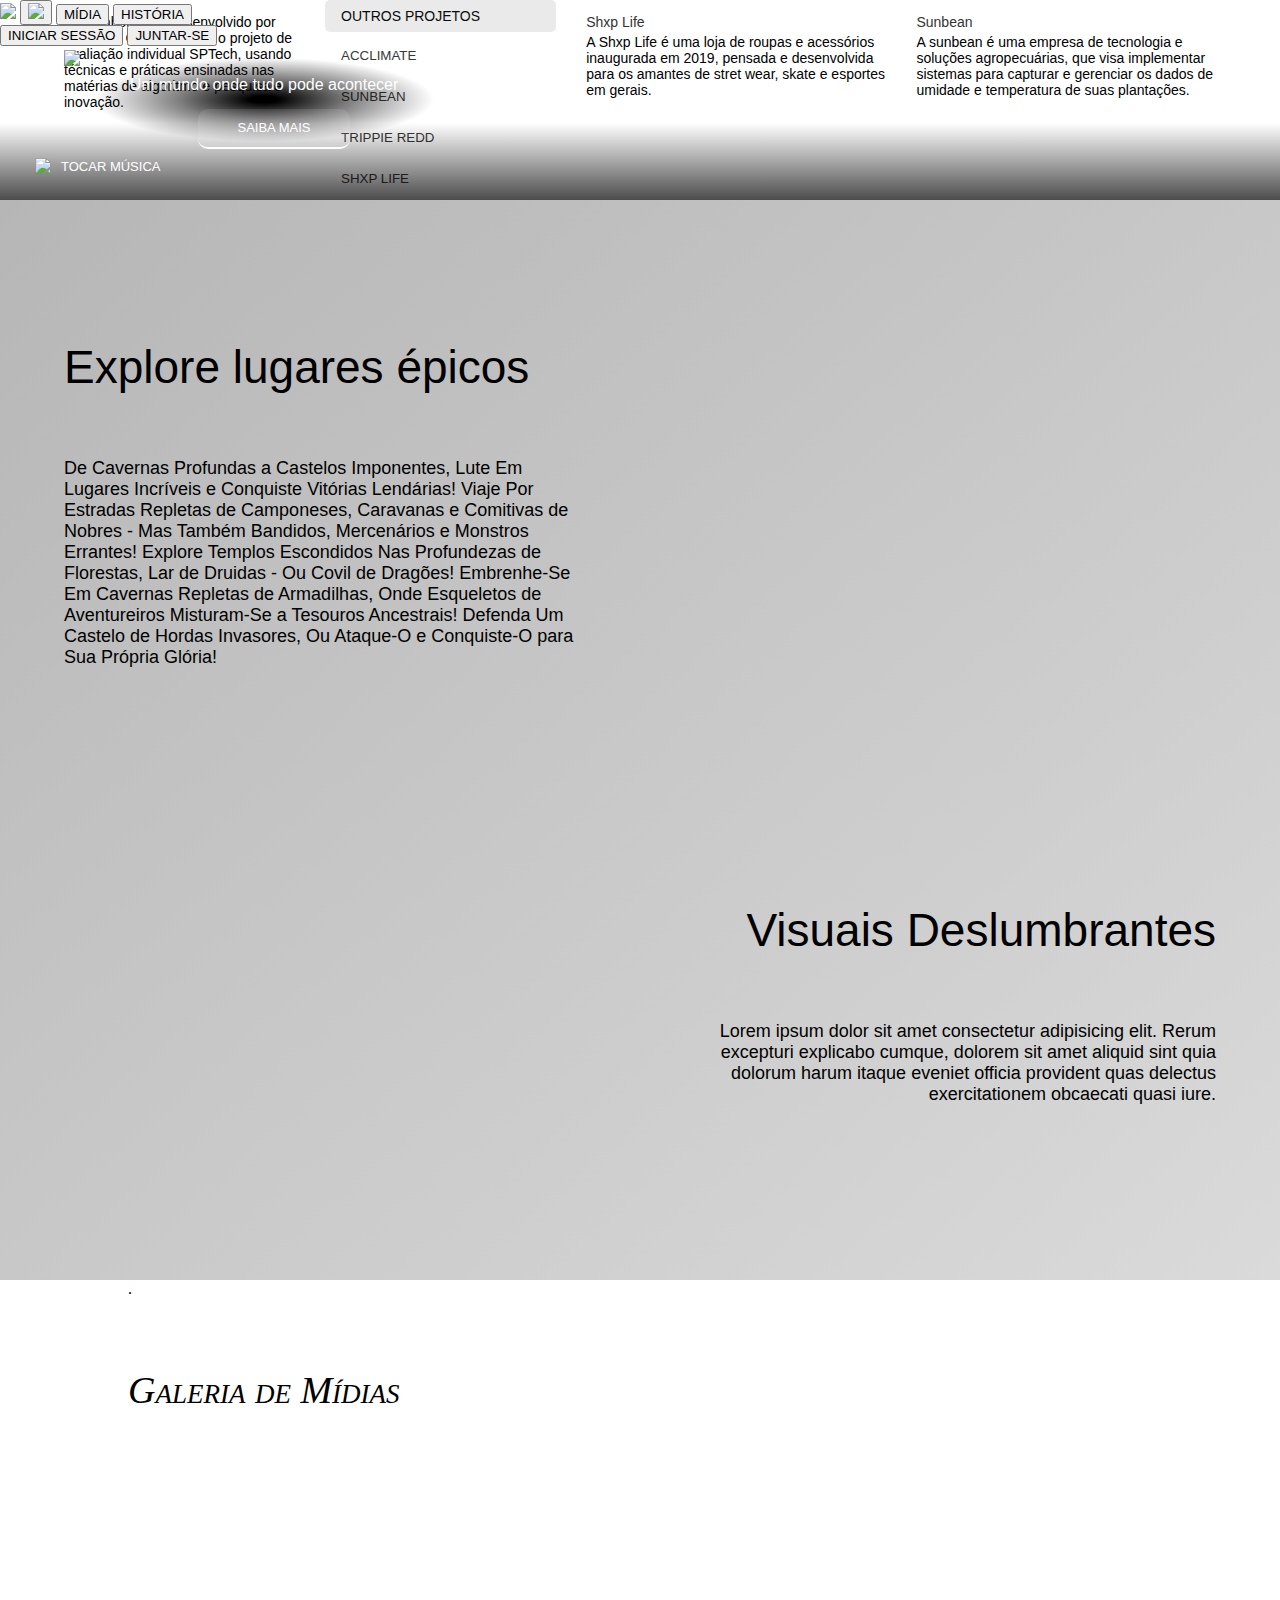
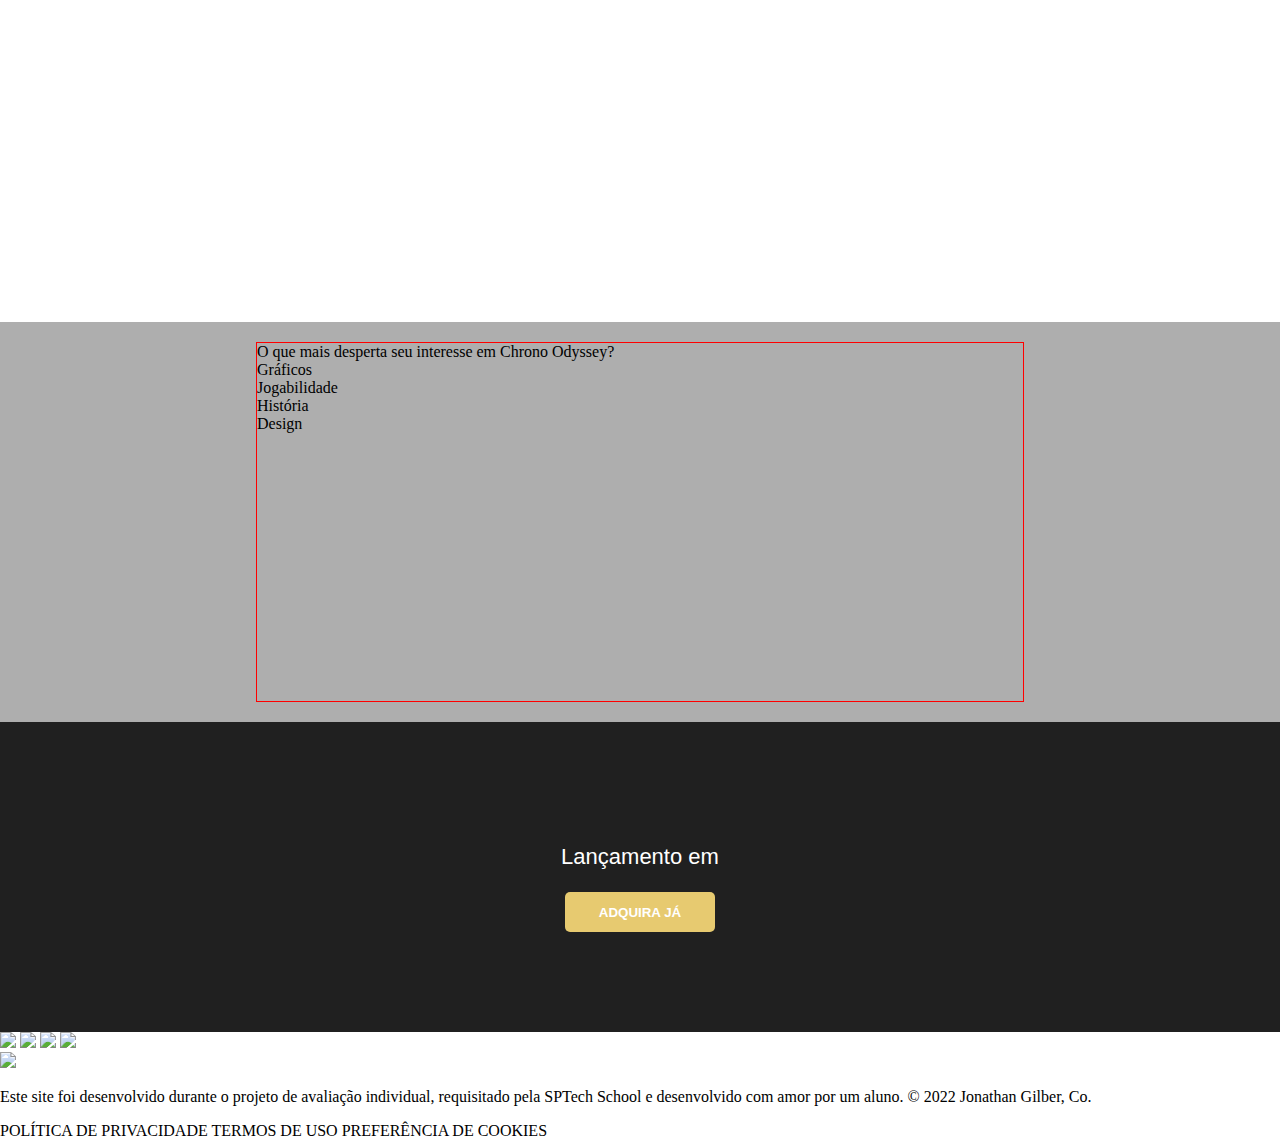
==== site/public/index.html @ 71b58cd6 "Ajustes na API, inicio da survey no index" ====
<!DOCTYPE html>
<html lang="pt-br">

<head>
  <meta charset="UTF-8" />
  <meta http-equiv="X-UA-Compatible" content="IE=edge" />
  <meta name="viewport" content="width=device-width, initial-scale=1">
  <title>Chrono Odyssey | Início</title>
  <link rel="stylesheet" href="./Css/estilo.css" />
  <link rel="stylesheet" href="./Css/index.css">
  <script src="./Js/index.js"></script>
  <link rel="shortcut icon" href="./Assets/favicon_chrono_odyssey.png" type="image/x-icon">
</head>

<body>
  <!-- Menu superior -->
  <div id="drop_menu">
    <div class="drop_menu_container">
      <div class="box1">
        <div class="conjunto1"></div>
        <div class="conjunto2">
          <p>Site elaborado e desenvolvido por Jonathan Gilber durante o projeto de avaliação individual SPTech, usando técnicas e práticas ensinadas nas matérias de algoritmo e pesquisa e inovação.
          </p>
        </div>
      </div>

      <div class="box2">
        <div class="div_projetos">OUTROS PROJETOS</div>
        <button>ACCLIMATE</button>
        <button>SUNBEAN</button>
        <button>TRIPPIE REDD</button>
        <button>SHXP LIFE</button>
      </div>

      <div class="box3">
        <div class="conjunto1"></div>
        <div class="conjunto2">
          <p id="p_titulo">Shxp Life</p>
          <p>A Shxp Life é uma loja de roupas e acessórios inaugurada em 2019, pensada e desenvolvida para os amantes de stret wear, skate e esportes em gerais.
          </p>
        </div>
      </div>

      <div class="box4">
        <div class="conjunto1"></div>
        <div class="conjunto2">
          <p id="p_titulo">Sunbean</p>
          <p>A sunbean é uma empresa de tecnologia e soluções agropecuárias, que visa implementar sistemas para capturar e gerenciar os dados de umidade e temperatura de suas plantações.
          </p>
        </div>
      </div>
    </div>
  </div>

  <!-- Navbar -->
  <div id="id_navbar" class="overlay_navbar">
    <div id="navbar_blocoEsq">
      <img id="assinatura" src="./assets/Assinatura.png" />
      <button id="btn_down_arrow" onclick="toggle()">
        <img id="down_arrow_img" src="./Assets/down_arrow.png" />
      </button>
      <button id="btn_midia" onclick="galeria_midia()">MÍDIA</button>
      <button id="btn_historia" onclick="fechar_drop_menu()">HISTÓRIA</button>
    </div>

    <div id="navbar_blocoDir">
      <button id="btn_iniciar" onclick="popup_login()">INICIAR SESSÃO</button>
      <button id="btn_juntar" onclick="window.location.href='cadastro.html'">JUNTAR-SE</button>
    </div>
  </div>

  <!-- Hero -->
  <div class="hero">
    <video class="videoBackground" autoplay muted loop>
      <source src="./Assets/video1_background.mp4" type="video/mp4" />
    </video>

    <!-- conteúdo hero -->
    <div class="overlay_container">
      <div class="overlay_conteudo">
        <div id="logo_container">
          <img id="logo_CO" src="./Assets/logo_chrono_odyssey.png">
          <span id="texto_logo">Um mundo onde tudo pode acontecer</span>
          <button id="btn_saiba_mais" onclick="saibaMais()">SAIBA MAIS</button>
        </div>
      </div>

      <audio id="myAudio">
        <source src="./Assets/Index_Audio.mp3" type="audio/mpeg">
      </audio>

      <div onclick="toggleMusica()" id="btn_play"><img id="play_img" src="./Assets/play_icon.png"><span
          id="texto_play">TOCAR
          MÚSICA<span></div>
    </div>
  </div>

  <!-- Conteúdo principal -->
  <div id="ancora_conteudo" class="conteudo">
    <div class="conteudo_container">
      <div class="bloco1">
        <div class="bloco1_container">
          <p class="bloco1_container_texto_titulo">Explore lugares épicos</p>
          <p class="bloco1_container_texto">De Cavernas Profundas a Castelos Imponentes, Lute Em Lugares Incríveis e
            Conquiste Vitórias Lendárias! Viaje Por Estradas Repletas de Camponeses, Caravanas e Comitivas de Nobres -
            Mas Também Bandidos, Mercenários e Monstros Errantes! Explore Templos Escondidos Nas Profundezas de
            Florestas, Lar de Druidas - Ou Covil de Dragões! Embrenhe-Se Em Cavernas Repletas de Armadilhas, Onde
            Esqueletos de Aventureiros Misturam-Se a Tesouros Ancestrais! Defenda Um Castelo de Hordas Invasores, Ou
            Ataque-O e Conquiste-O para Sua Própria Glória!</p>
        </div>
      </div>

      <div class="bloco2">
        <div class="bloco2_container">
          <p class="bloco2_container_texto_titulo">Visuais Deslumbrantes</p>
          <p class="bloco2_container_texto">Lorem ipsum dolor sit amet consectetur adipisicing elit. Rerum excepturi
            explicabo cumque, dolorem sit amet aliquid sint quia dolorum harum itaque eveniet officia provident quas
            delectus exercitationem obcaecati quasi iure.</p>
        </div>
      </div>
    </div>
  </div>

  <!-- Galeria de Midias -->
  <div id="ancora_galeria" class="galeria_texto_div">
    .
    <p class="galeria_texto">Galeria de Mídias</p>
  </div>
  <div class="container_galeria">
    <div id="imagem_atual" class="frame_principal"></div>
    <div class="frames_secundarios">
      <div id="container1">
        <div onclick="frame_principal1()" id="c1f1"></div>
        <div onclick="frame_principal2()" id="c1f2"></div>
      </div>

      <div id="container2">
        <div onclick="frame_principal3()" id="c2f1"></div>
        <div onclick="frame_principal4()" id="c2f2"></div>
      </div>

      <div id="container3">
        <div onclick="frame_principal5()" id="c3f1"></div>
        <div onclick="frame_principal6()" id="c3f2"></div>
      </div>

      <div id="container4">
        <div onclick="frame_principal7()" id="c4f1"></div>
        <div onclick="frame_principal8()" id="c4f2"></div>
      </div>
    </div>
  </div>

    <!-- Enquete -->
  <div class="enquete">
    <div class="enquete_container">
      <div id="enquete_left">
        <span>O que mais desperta seu interesse em Chrono Odyssey?</span>
        <span>Gráficos</span>
        <span>Jogabilidade</span>
        <span>História</span>
        <span>Design</span>
      </div>
    </div>
  </div>

  <!-- Contagem Regressiva -->
  <div class="contador">
    <p id="contagem_texto">Lançamento em</p>
    <p id="demo"></p>
    <button id="btn_adquira">ADQUIRA JÁ</button>
  </div>

  <!-- Footer -->
  <div class="footer">
    <div class="container1">
      <a target="_blank" href="#" class="a_icones"><img class="icones" src="./Assets/Twitter.png" /></a>
      <a target="_blank" href="#" class="a_icones"><img class="icones" src="./Assets/Facebook.png" /></a>
      <a target="_blank" href="#" class="a_icones"><img class="icones" src="./Assets/Instagram.png" /></a>
      <a target="_blank" href="#" class="a_icones"><img class="icones" src="./Assets/Linkedin.png" /></a>
    </div>

    <div class="container2">
      <img id="assinatura_footer" src="./Assets/Assinatura_cinza.png">
    </div>

    <div class="container3">
      <p id="texto1_footer">Este site foi desenvolvido durante o projeto de avaliação individual, requisitado pela
        SPTech School e desenvolvido com amor por um aluno. © 2022 Jonathan Gilber, Co.</p>
    </div>

    <div class="container4">
      <a class="texto2_footer">POLÍTICA DE PRIVACIDADE</a>
      <a class="texto2_footer">TERMOS DE USO</a>
      <a class="texto2_footer">PREFERÊNCIA DE COOKIES</a>
    </div>
  </div>

  <!-- Divs modelo pop-ups com display none -->
  <div id="div_login">
    <div class="conteudo_login">
      <!-- bloco direito -->
      <div class="box">
        <div id="btn_fechar_login" onclick="fechar_popup_login()">X</div>

        <div class="box_container">
          <div id="login_center">
          <p id='texto_bemvindo'>BEM VINDO(A) DE VOLTA</p>
          <p id='texto_login'>Entrar na sua conta</p>
          </div>

          <div>
            <p class="texto_inputs">E-mail</p>
            <input id="input_email_login" class="input_texto" type="text" placeholder="Exemplo@hotmail.com" />
          </div>

          <div class="senha">
            <p class="texto_inputs">Senha</p>
            <input id="input_senha_login" class="input_texto" type="password" placeholder="Inserir Senha" />
          </div>

          <div id="validacao">
            <span id="span_validacao"></span>
            <img id="span_gif" src="https://c.tenor.com/I6kN-6X7nhAAAAAi/loading-buffering.gif">
          </div>

          <div class="LembrarUsuario_EsqueceuSenha">
            <span id="span_lembrarUsuario"><input type="checkbox"> Lembrar Usuário</span>
            <span id="span_esqueceuSenha"><a id="esqueceu_senha" href="#">Esqueceu sua senha?</a></span>
          </div>

          <div>
            <button id="btn_entrar" onclick="validLogin()">Entrar</button>
          </div>

          <div class="div_cadastrar">
            <p id="nao_possui_conta">Não possui uma conta ainda?</p> <a href="cadastro.html" id="a_cadastrar">Faça parte
              da jornada →</a>
          </div>
        </div>
      </div>
    </div>
  </div>

  <button onclick="topFunction()" id="ScrollUp">↑</button>

</body>
</html>
---- site/public/Css/index.css ----
body {
    margin: 0;
  }

  #ScrollUp {
    display: none;
    position: fixed;
    bottom: 20px;
    right: 20px;
    z-index: 2;
    border: none;
    outline: none;
    background-color: rgba(80, 80, 80, 0.8);
    color: white;
    width: 45px;
    height: 45px;
    cursor: pointer;
    border-radius: 25px;
    transition: all 0.4s ease-in-out;
  }

  #ScrollUp:hover {
    box-shadow: 0 5px 15px rgba(128, 128, 128, 1);
    background-color: rgba(114, 114, 114, 0.8);
  }
  
#drop_menu {
  background-color: rgb(255, 255, 255);
  height: 0;
  width: 100%;
  transition: all 0.4s ease-in-out;
  display: flex;
  justify-content: center;
  align-items: center;
  font-family: -apple-system, BlinkMacSystemFont, 'Segoe UI', Roboto, Oxygen, Ubuntu, Cantarell, 'Open Sans', 'Helvetica Neue', sans-serif;
  font-size: 14px;
}

.drop_menu_container {
  height: 90%;
  width: 90%;
  display: flex;
  flex-direction: row;
  justify-content: space-between;
}

.box1 {
  height: 100%;
  width: 20%;
}

#p_titulo {
  margin-bottom: -10px;
  font-weight: 500;
  color: rgb(51, 51, 51);
}

.box1 .conjunto1 {
  width: 100%;
  height: 50%;
  background-image: url(../assets/jonathan.jpeg);
  background-position: center;
  background-repeat: no-repeat;
  background-size: cover;
  border-radius: 5px;
}

.box1 .conjunto2 {
  width: 100%;
  height: 50%;
  cursor: default;
}

.box2 {
  height: 100%;
  width: 20%;
  display: flex;
  flex-direction: column;
  color: #0a0a0a;
}

.div_projetos {
  background-color: rgba(186, 186, 186, 0.3);
  padding: 8px 12px 8px 16px;
  border-radius: 5px;
  font-weight: 500;
  cursor: default;
}

.box2 button {
  border: 0;
  background-color: #0a0a0a00;
  border-radius: 5px;
  padding: 10px 12px 10px 16px;
  cursor: pointer;
  margin-top: 6px;
  text-align: left;
  color: #383838;
  text-decoration: none;
}

.box2 button:hover {
  background-color: rgba(186, 186, 186, 0.2);
}

.box3 {
  height: 100%;
  width: 26%;
}

.box3 .conjunto1 {
  width: 100%;
  height: 50%;
  background-image: url(../assets/shxp_life.jpg);
  background-position: center;
  background-repeat: no-repeat;
  background-size: cover;
  border-radius: 5px;
  cursor: pointer;
}

.box3 .conjunto1:hover {
  box-shadow: 0 5px 15px rgb(165, 165, 165);
}

.box3 .conjunto2 {
  width: 100%;
  height: 50%;
  cursor: default;
}

.box4 {
  height: 100%;
  width: 26%;
}

.box4 .conjunto1 {
  width: 100%;
  height: 50%;
  background-image: url(../assets/sunbean.jpg);
  background-position: center;
  background-repeat: no-repeat;
  background-size: cover;
  border-radius: 5px;
  cursor: pointer;
}

.box4 .conjunto1:hover {
  box-shadow: 0 5px 15px rgb(165, 165, 165);
}

.box4 .conjunto2 {
  width: 100%;
  height: 50%;
  cursor: default;
}

  /* Hero */
  .hero {
    position: relative;
  }
  
  .hero .videoBackground {
    position: relative;
    width: 100%;
    height: 100%;
  }
  
  .hero .overlay_container {
    position: absolute;
    width: 100%;
    height: 100%;
    top: 0;
    left: 0;
    display: flex;
    flex-direction: column;
    align-items: center;
    background-image: linear-gradient(rgba(0, 0, 0, 0), rgba(0, 0, 0, 0), rgba(0, 0, 0, 0.7));
  }

  .hero .overlay_conteudo {
    width: 90%;
    height: 100%;
    display: flex;
    align-items: center;
  }

  .hero #logo_container {
    display: flex;
    flex-direction: column;
    align-items: center;
    background-image: radial-gradient(rgb(0, 0, 0) 5%, rgba(0, 0, 0, 0.5) 30%, rgba(0, 0, 0, 0) 60%);
  }

  .hero #logo_CO {
    width: 400px;
  }

  #btn_saiba_mais {
    color: white;
    background-color: rgba(255, 255, 255, 0);
    font-size: 13px;
    border: 0;
    cursor: pointer;
    padding: 0 40px 0 40px;
    border-radius: 10px;
    height: 40px;
    margin-left: 20px;
    margin-top: 15px;
    border-bottom: 2px solid white;
    background-color: rgba(255, 255, 255, 0.1);
    transition: all 0.4s ease-in-out;
  }

  #texto_logo {
    color: white;
    font-family:-apple-system, BlinkMacSystemFont, 'Segoe UI', Roboto, Oxygen, Ubuntu, Cantarell, 'Open Sans', 'Helvetica Neue', sans-serif;
    margin-top: 10px;
  }

  #btn_saiba_mais:hover {
    box-shadow: 0 5px 15px rgba(255, 255, 255, 0.4);
  }

  #btn_play {
    color: white;
    background-color: rgba(255, 255, 255, 0);
    font-size: 13px;
    font-family: -apple-system, BlinkMacSystemFont, 'Segoe UI', Roboto, Oxygen, Ubuntu, Cantarell, 'Open Sans', 'Helvetica Neue', sans-serif;
    border: 0;
    cursor: pointer;
    padding: 0 15px 0 15px;
    border-radius: 5px;
    height: 40px;
    margin-left: 20px;
    margin-bottom: 20px;
    transition: all 0.4s ease-in-out;
    align-self: flex-start;
    display: flex;
    align-items: center;
  }
  
  #btn_play:hover {
    border-bottom: 2px solid white;
    background-color: rgba(255, 255, 255, 0.1);
  }

  #play_img {
    width: 16px;
  }

  #texto_play {
    margin-left: 10px;
  }
  
  /* Conteúdo no body */
  .conteudo {
    background-image: linear-gradient(to bottom right,rgb(182, 182, 182),rgb(218, 218, 218));
    width: 100%;
    display: flex;
    flex-direction: column;
    justify-content: center;
    align-items: center;
    padding: 40px 0 40px 0;
  }

  .conteudo_container {
    width: 100%;
    height: auto;
  }

  .bloco1 {
    background-image: url("../Assets/index_lugares.png");
    background-size: cover;
    background-repeat: no-repeat;
    height: 500px;
    display: flex;
    align-items: center;
  }

  .bloco1_container {
    height: 60%;
    width: 40%;
    margin-left: 5%;
    display: flex;
    flex-direction: column;
    justify-content: center;
  }

  .bloco1_container_texto_titulo {
    color: black;
    font-family: Arial, Helvetica, sans-serif;
    font-size: 46px;
  }

  .bloco1_container_texto {
    color: black;
    font-family: Arial, Helvetica, sans-serif;
    font-size: 18px;
  }

  .bloco2 {
    background-image: url("../Assets/index_visual.png");
    background-size: cover;
    background-repeat: no-repeat;
    height: 500px;
    display: flex;
    align-items: center;
    justify-content: end;
  }

  .bloco2_container {
    height: 60%;
    width: 40%;
    margin-right: 5%;
    display: flex;
    flex-direction: column;
    justify-content: center;
  }

  .bloco2_container_texto_titulo {
    color: black;
    font-family: Arial, Helvetica, sans-serif;
    font-size: 46px;
    text-align: end;
  }

  .bloco2_container_texto {
    color: black;
    font-family: Arial, Helvetica, sans-serif;
    font-size: 18px;
    text-align: end;
  }

  /* Galeria de mídias */
  .galeria_texto_div {
    margin-left: 10%;
  }

  .galeria_texto {
    font-size: 38px;
    margin: 70px 0 10px 0;
    font-family: 'Times New Roman', Times, serif;
    font-style: italic;
    font-variant: small-caps;
  }

  .container_galeria {
    width: 100%;
    display: flex;
    flex-direction: row;
    justify-content: center;
    align-items: center;
    padding: 0 0 100px 0;
  }

  .frame_principal {
    height: 400px;
    width: 60%;
    background-image: url('https://chrono-odyssey.online/wp-content/uploads/2020/12/chrono_odyssey_mmorpg-scaled.jpg');
    background-position: center;
    background-size: cover;
    background-repeat: no-repeat;
    transition: all 0.4s ease-in-out;
  }

  .frames_secundarios {
    display: flex;
    flex-direction: column;
    width: 20%;
    height: 400px;
    cursor: pointer;
    transition: all 0.4s ease-in-out;
  }

  .frames_secundarios div{
    transition: all 0.4s ease-in-out;
  }

  .frames_secundarios div:hover {
    transform: scale(1.15, 1.15);
  }

  #container1 {
    height: 100px;
    width: 100%;
    display: flex;
    flex-direction: row;
    align-items: center;
    justify-content: center;
    padding: 0 0 0 5px;
  }

  #c1f1 {
    width: 50%;
    height: 100%;
    background-image: url('https://chrono-odyssey.online/wp-content/uploads/2020/12/chrono_odyssey_mmorpg-scaled.jpg');
    background-position: center;
    background-size: cover;
    background-repeat: no-repeat;
  }

  #c1f2 {
    width: 50%;
    height: 100%;
    background-image: url('https://chrono-odyssey.online/wp-content/uploads/2020/12/chronos_odyssey_west-scaled.jpg');
    background-position: center;
    background-size: cover;
    background-repeat: no-repeat;
    margin-left: 5px;
  }

  #container2 {
    height: 100px;
    width: 100%;
    display: flex;
    flex-direction: row;
    align-items: center;
    justify-content: center;
    padding: 5px 0 0 5px;
  }

  #c2f1 {
    width: 50%;
    height: 100%;
    background-image: url('https://chrono-odyssey.online/wp-content/uploads/2020/12/chronos_odyssey_cuando_sale-scaled.jpg');
    background-position: center;
    background-size: cover;
    background-repeat: no-repeat;
  }

  #c2f2 {
    width: 50%;
    height: 100%;
    background-image: url('https://chrono-odyssey.online/wp-content/uploads/2020/12/chronos_odyssey_ps5-scaled.jpg');
    background-position: center;
    background-size: cover;
    background-repeat: no-repeat;
    margin-left: 5px;
  }

  #container3 {
    height: 100px;
    width: 100%;
    display: flex;
    flex-direction: row;
    align-items: center;
    justify-content: center;
    padding: 5px 0 0 5px;
  }

  #c3f1 {
    width: 50%;
    height: 100%;
    background-image: url('https://chrono-odyssey.online/wp-content/uploads/2020/12/chronos_odyssey_como_jugar-scaled.jpg');
    background-position: center;
    background-size: cover;
    background-repeat: no-repeat;
  }

  #c3f2 {
    width: 50%;
    height: 100%;
    background-image: url('https://chrono-odyssey.online/wp-content/uploads/2020/12/chronos_odyssey_gremios-scaled.jpg');
    background-position: center;
    background-size: cover;
    background-repeat: no-repeat;
    margin-left: 5px;
  }

  #container4 {
    height: 100px;
    width: 100%;
    display: flex;
    flex-direction: row;
    align-items: center;
    justify-content: center;
    padding: 5px 0 0 5px;
  }

  #c4f1 {
    width: 50%;
    height: 100%;
    background-image: url('https://chrono-odyssey.online/wp-content/uploads/2020/12/chronos_odyssey_pvp-1-scaled.jpg');
    background-position: center;
    background-size: cover;
    background-repeat: no-repeat;
  }

  #c4f2 {
    width: 50%;
    height: 100%;
    background-image: url('https://chrono-odyssey.online/wp-content/uploads/2020/12/chronos_odyssey_rvr-scaled.jpg');
    background-position: center;
    background-size: cover;
    background-repeat: no-repeat;
    margin-left: 5px;
  }


  /* enquete */
  .enquete {
    background-color: rgb(174, 174, 174);
    height: 400px;
    width: 100%;
    display: flex;
    justify-content: center;
    align-items: center;
  }

  .enquete_container {
    width: 60%;
    height: 90%;
    display: flex;
    flex-direction: column;
  }

  #enquete_left {
    display: flex;
    flex-direction: column;
    border: 1px solid red;
    height: 100%;
  }

  /* Contagem regressiva */
  .contador {
    background-color: #202020;
    width: 100%;
    height: 310px;
    display: flex;
    justify-content: center;
    align-items: center;
    flex-direction: column;
  }

#demo {
  color: white;
  font-size: 58px;
  margin: 0;
}

#contagem_texto {
  color: white;
  font-family: -apple-system, BlinkMacSystemFont, 'Segoe UI', Roboto, Oxygen, Ubuntu, Cantarell, 'Open Sans', 'Helvetica Neue', sans-serif;
  font-size: 22px;
  margin-bottom: 8px;
}

#btn_adquira {
  width: 150px;
  height: 40px;
  border: 0;
  border-radius: 5px;
  margin-top: 14px;
  color: white;
  background-color: #e7ca70;
  font-weight: bold;
  cursor: pointer;
  transition: all 0.4s ease-in-out;
}

#btn_adquira:hover {
  background-color: #ffffff;
  color: #202020;
}

/* Div modelo pop-up com display none*/
#div_login {
  background-color: rgba(0, 0, 0, 0.7);
  height: 100%;
  width: 100%;
  display: none;
  top: 0;
  left: 0;
  z-index: 3;
  position: fixed;
}

/* Tela de login */
.conteudo_login {
  height: 100%;
  width: 100%;
  display: flex;
  align-items: center;
  justify-content: center;
}

#validacao {
display: flex;
flex-direction: column;
align-items: center;
justify-content: center;
}

#span_validacao {
  color: red;
  margin-top: 5px;
  margin-bottom: -10px;
  font-size: 14px;
  margin-top: 10px;
}

#span_gif {
  width: 28px;
  display: none;
  margin-top: 14px;
  margin-bottom: -14px;
}

.box {
  background-color: #232428;
  height: 400px;
  width: 35%;
  display: flex;
  flex-direction: column;
  align-items: center;
  justify-content: center;
  border-radius: 5px;
  padding: 20px 0 20px 0;
}

.texto_inputs {
  margin: 0;
  font-family: -apple-system, BlinkMacSystemFont, 'Segoe UI', Roboto, Oxygen, Ubuntu, Cantarell, 'Open Sans', 'Helvetica Neue', sans-serif;
  color: white;
}

#login_center {
  display: flex;
  flex-direction: column;
  align-items: center;
}

#texto_bemvindo {
  margin: 0;
  color: #646569;
  font-size: 12px;
  font-family: -apple-system, BlinkMacSystemFont, 'Segoe UI', Roboto, Oxygen, Ubuntu, Cantarell, 'Open Sans', 'Helvetica Neue', sans-serif;
  font-weight: 500;
}

#texto_login {
  font-family: -apple-system, BlinkMacSystemFont, 'Segoe UI', Roboto, Oxygen, Ubuntu, Cantarell, 'Open Sans', 'Helvetica Neue', sans-serif;
  font-size: 20px;
  color: white;
  margin-top: 0;
}

.input_texto {
  background-color: #232428;
  border: 1px solid #646569;
  margin-top: 4px;
  border-radius: 4px;
  height: 25px;
  width: calc(100% - 10px);
  font-family: -apple-system, BlinkMacSystemFont, "Segoe UI", Roboto, Oxygen,
    Ubuntu, Cantarell, "Open Sans", "Helvetica Neue", sans-serif;
    padding: 5px 0 5px 10px;
    color: white;
}

#logo {
  width: 50%;
  margin-left: -18px;
}

.box_container {
width: 75%;
height: auto;
color: #37474f;
font-family: -apple-system, BlinkMacSystemFont, 'Segoe UI', Roboto, Oxygen, Ubuntu, Cantarell, 'Open Sans', 'Helvetica Neue', sans-serif;
}

.LembrarUsuario_EsqueceuSenha {
 margin-top: 15px;
 display: flex;
 flex-direction: row;
 justify-content: space-between;
 align-items: center;
}

#esqueceu_senha {
 text-decoration: none;
}

.senha {
 margin-top: 15px;
}

#span_lembrarUsuario {
 color: white;
 font-size: 12px;
}

#span_esqueceuSenha {
 font-size: 12px;
 cursor: pointer;
}

#span_esqueceuSenha a{
color: #e7ca70;
}

#btn_entrar {
 width: 100%;
 background-color: #e2c058;
 color: white;
 font-weight: 200;
 font-size: 16px;
 font-family: -apple-system, BlinkMacSystemFont, 'Segoe UI', Roboto, Oxygen, Ubuntu, Cantarell, 'Open Sans', 'Helvetica Neue', sans-serif;
 border: 0;
 border-radius: 5px;
 height: 40px;
 margin-top: 15px;
 font-weight: bold;
 cursor: pointer;
 transition: all 0.4s ease-in-out;
}

#btn_entrar:hover {
  background-color: #ffffff;
  color: #202020;
}

.div_cadastrar {
 display: flex;
 flex-direction: row;
 align-items: center;
 justify-content: center;
 margin-top: 20px;
 color: black;
 font-size: 12px;
 font-weight: 500;
 margin-bottom: 20px;
}

#nao_possui_conta {
 margin: 0;
font-weight: 400;
font-size: 13px;
margin-top: -6px;
color: white;
}

#a_cadastrar {
 color: #e7ca70;
 margin-left: 10px;
 cursor: pointer;
 text-decoration: none;
 margin-top: -6px;
}

.box .container3 {
width: 75%;
height: 20%;
display: flex;
flex-direction: column;
justify-content: center;
align-items: center;
}

#btn_fechar_login {
  background-color: #d6b034;
  color: rgb(0, 0, 0);
  padding: 7px 10px 7px 10px;
  border-radius: 20px;
  align-self: flex-end;
  margin-right: -8px;
  margin-top: -430px;
  cursor: pointer;
  position: fixed;
}
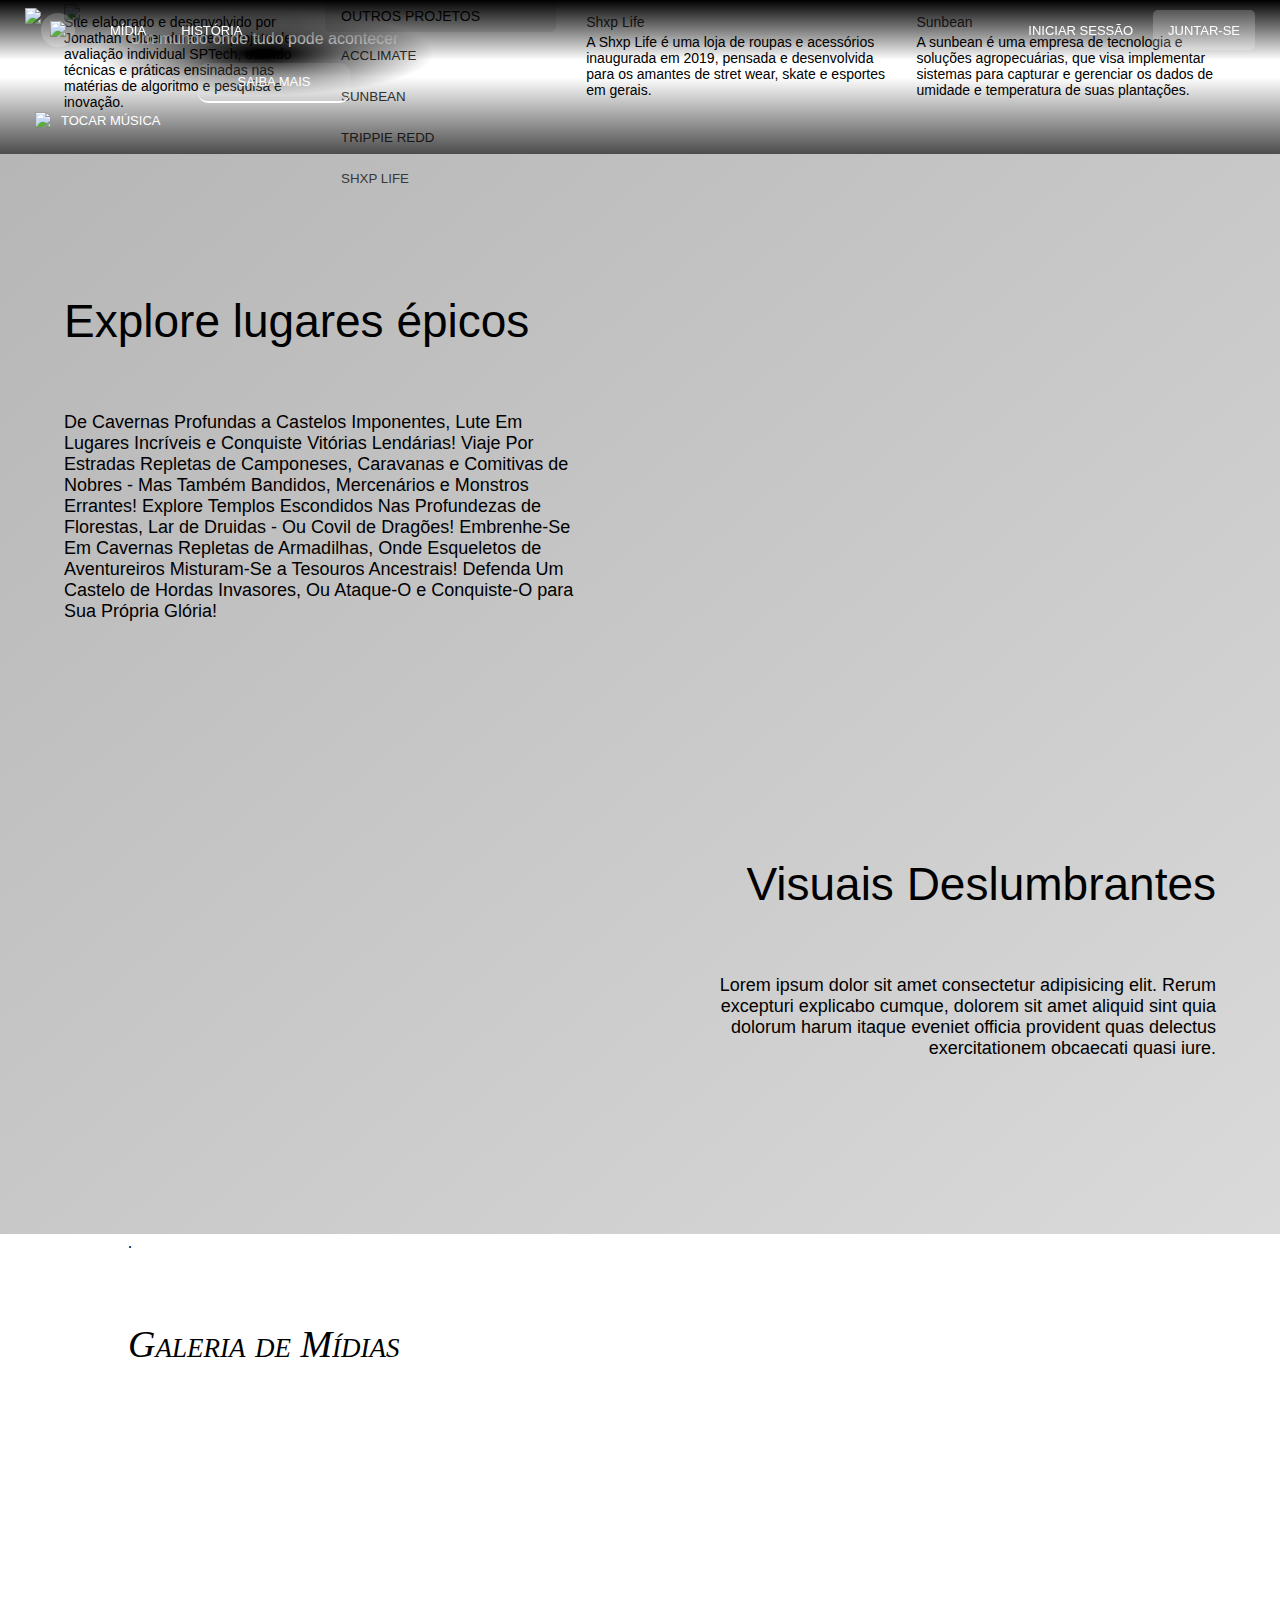
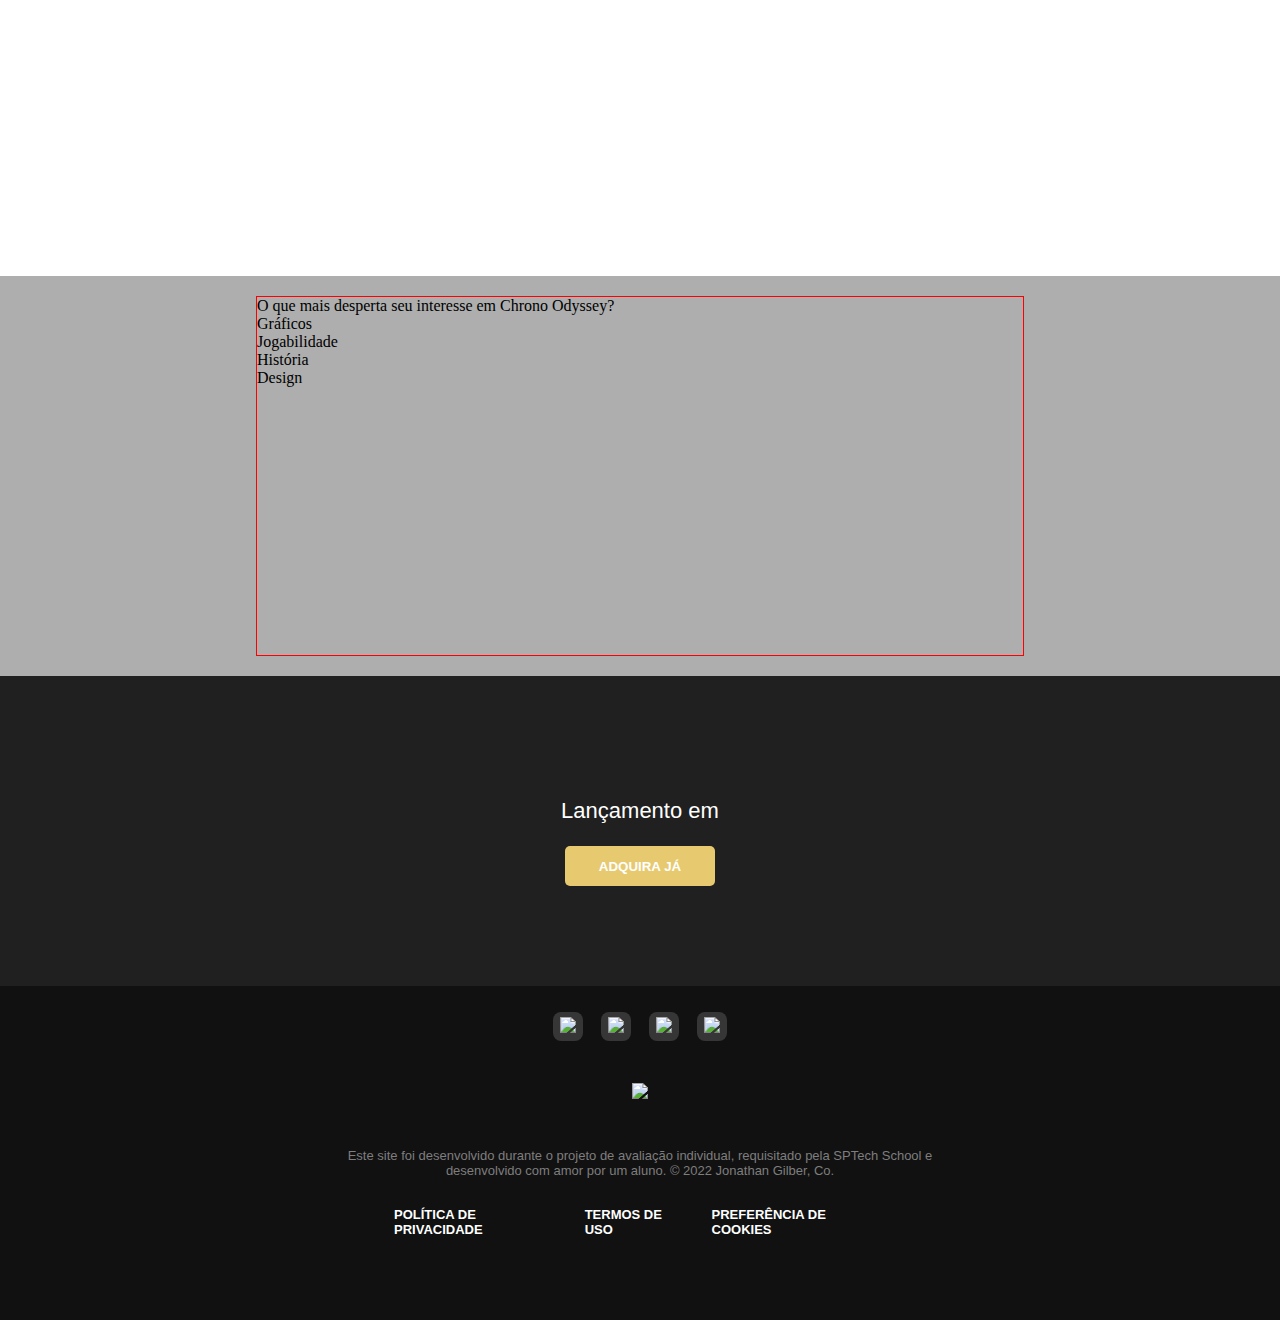
==== commit 39bcb284: "Concluido validação de acesso e botão para deslogar" ====
--- a/site/public/index.html
+++ b/site/public/index.html
@@ -66,6 +66,8 @@
     <div id="navbar_blocoDir">
       <button id="btn_iniciar" onclick="popup_login()">INICIAR SESSÃO</button>
       <button id="btn_juntar" onclick="window.location.href='cadastro.html'">JUNTAR-SE</button>
+      <span id="nome_session"></span>
+      <button onclick="deslogar()" id="btn_sair">SAIR →</button>
     </div>
   </div>
 
--- a/site/public/Css/estilo.css
+++ b/site/public/Css/estilo.css
@@ -0,0 +1,284 @@
+html {
+  scroll-behavior: smooth;
+}
+
+body {
+  margin: 0;
+}
+
+/* Scroll Bar */
+body::-webkit-scrollbar {
+  width: 8px;
+  height: 8px;
+}
+
+body::-webkit-scrollbar-track {
+  border-radius: 10px;
+  background-color: rgba(255, 255, 255);
+  border: 1px solid #ccc;
+}
+
+body::-webkit-scrollbar-thumb {
+  border-radius: 10px;
+  background-color: #aaa;
+  border: 1px solid rgb(112, 112, 112);
+}
+
+body::-webkit-scrollbar-thumb:hover {
+  background: #fff;
+}
+
+body::-webkit-scrollbar-thumb:active{
+  background-color: #575757;
+}
+
+/* Navbar */
+.overlay_navbar {
+  width: 100%;
+  height: 10%;
+  color: white;
+  display: flex;
+  justify-content: space-between;
+  align-items: center;
+  background-image: linear-gradient(black, rgba(0, 0, 0, 0.5), rgba(0, 0, 0, 0));
+  position: sticky;
+  top: 0;
+  z-index: 2;
+  margin-bottom: -60px;
+}
+
+#navbar_blocoEsq {
+  width: auto;
+  height: 60px;
+  display: flex;
+  align-items: center;
+  margin-left: 10px;
+}
+
+#btn_iniciar {
+  color: white;
+  background-color: rgba(255, 255, 255, 0);
+  font-size: 13px;
+  border: 0;
+  cursor: pointer;
+  padding: 0 15px 0 15px;
+  border-radius: 5px;
+  height: 40px;
+  margin-right: 5px;
+  transition: all 0.4s ease-in-out;
+  font-family: -apple-system, BlinkMacSystemFont, 'Segoe UI', Roboto, Oxygen, Ubuntu, Cantarell, 'Open Sans', 'Helvetica Neue', sans-serif;
+}
+
+#btn_iniciar:hover {
+  border-bottom: 2px solid white;
+  background-color: rgba(255, 255, 255, 0.1);
+}
+
+#navbar_blocoDir {
+  width: auto;
+  height: 60px;
+  display: flex;
+  flex-direction: row;
+  align-items: center;
+}
+
+#assinatura {
+  width: auto;
+  height: 75%;
+  cursor: pointer;
+  margin-left: 15px;
+}
+
+#down_arrow_img {
+  width: 12px;
+}
+
+#btn_down_arrow {
+  background-color: rgba(255, 255, 255, 0.20);
+  border: 0;
+  border-radius: 18px;
+  height: 34px;
+  width: 34px;
+  cursor: pointer;
+  transition: all 0.4s ease-in-out;
+}
+
+#btn_down_arrow:hover {
+  box-shadow: 0 5px 15px rgba(255, 255, 255, 0.4);
+}
+
+#btn_midia {
+  color: white;
+  background-color: rgba(255, 255, 255, 0);
+  font-size: 13px;
+  border: 0;
+  cursor: pointer;
+  padding: 0 15px 0 15px;
+  border-radius: 5px;
+  height: 40px;
+  margin-left: 20px;
+  transition: all 0.4s ease-in-out;
+  font-family: -apple-system, BlinkMacSystemFont, 'Segoe UI', Roboto, Oxygen, Ubuntu, Cantarell, 'Open Sans', 'Helvetica Neue', sans-serif;
+}
+
+#btn_midia:hover {
+  border-bottom: 2px solid white;
+  background-color: rgba(255, 255, 255, 0.1);
+}
+
+#btn_historia {
+  color: white;
+  background-color: rgba(255, 255, 255, 0);
+  font-size: 13px;
+  border: 0;
+  cursor: pointer;
+  padding: 0 15px 0 15px;
+  border-radius: 5px;
+  height: 40px;
+  margin-left: 5px;
+  transition: all 0.4s ease-in-out;
+  font-family: -apple-system, BlinkMacSystemFont, 'Segoe UI', Roboto, Oxygen, Ubuntu, Cantarell, 'Open Sans', 'Helvetica Neue', sans-serif;
+}
+
+#btn_historia:hover {
+  border-bottom: 2px solid white;
+  background-color: rgba(255, 255, 255, 0.1);
+}
+
+#btn_juntar {
+  color: white;
+  background-color: rgba(255, 255, 255, 0.2);
+  font-size: 13px;
+  border: 0;
+  cursor: pointer;
+  border-radius: 5px;
+  padding: 0 15px 0 15px;
+  height: 40px;
+  transition: all 0.4s ease-in-out;
+  font-family: -apple-system, BlinkMacSystemFont, 'Segoe UI', Roboto, Oxygen, Ubuntu, Cantarell, 'Open Sans', 'Helvetica Neue', sans-serif;
+}
+
+#btn_juntar:hover {
+  box-shadow: 0 5px 15px rgba(255, 255, 255, 0.4);
+}
+
+#btn_sair {
+  color: white;
+  font-size: 13px;
+  background-color: rgba(17, 17, 17, 0);
+  border: 0;
+  cursor: pointer;
+  border-radius: 5px;
+  padding: 0 15px 0 15px;
+  height: 40px;
+  margin-right: 20px;
+  margin-left: -14px;
+  transition: all 0.4s ease-in-out;
+  font-family: -apple-system, BlinkMacSystemFont, 'Segoe UI', Roboto, Oxygen, Ubuntu, Cantarell, 'Open Sans', 'Helvetica Neue', sans-serif;
+}
+
+#btn_sair:hover {
+  border-bottom: 2px solid white;
+  background-color: rgba(255, 255, 255, 0.1);
+}
+
+#nome_session {
+  font-family: -apple-system, BlinkMacSystemFont, 'Segoe UI', Roboto, Oxygen, Ubuntu, Cantarell, 'Open Sans', 'Helvetica Neue', sans-serif;
+  margin-right: 25px;
+  font-size: 13px;
+  font-weight: 500;
+  cursor: default;
+}
+
+/* Footer */
+.footer {
+  height: auto;
+  background-color: #111;
+  display: flex;
+  align-items: center;
+  flex-direction: column;
+  padding-bottom: 50px;
+  padding-top: 8px;
+}
+
+.footer .container1 {
+  display: flex;
+  justify-content: space-around;
+  align-items: center;
+  width: 15%;
+  height: auto;
+  padding: 18px 0;
+}
+
+.a_icones {
+  background-color: #363636;
+  padding: 7px 7px 4px 7px;
+  border-radius: 8px;
+  transition: all 0.4s ease-in-out;
+}
+
+.a_icones:hover {
+  background-color: #525252;
+}
+
+.icones {
+  width: 16px;
+  margin-top: -3px;
+}
+
+.footer .container2 {
+  height: auto;
+  width: 40%;
+  display: flex;
+  align-items: center;
+  justify-content: center;
+  padding: 24px 0 20px;
+}
+
+#assinatura_footer {
+  height: 45px;
+  width: auto;
+}
+
+.footer .container3 {
+  height: auto;
+  width: 50%;
+  display: flex;
+  align-items: center;
+  justify-content: center;
+  text-align: center;
+}
+
+#texto1_footer {
+  color: #7E7E7E;
+  font-size: 13px;
+  margin: 0;
+  font-family: Arial, Helvetica, sans-serif;
+}
+
+.footer .container4 {
+  height: auto;
+  width: 40%;
+  display: flex;
+  flex-direction: row;
+  align-items: center;
+  justify-content: space-between;
+  padding: 24px 0 28px 0;
+}
+
+.texto2_footer {
+  color: white;
+  font-size: 13px;
+  font-family: Arial, Helvetica, sans-serif;
+  font-weight: bold;
+  cursor: pointer;
+  border-radius: 5px;
+  padding: 5px 10px 5px 10px;
+  transition: all 0.4s ease-in-out;
+}
+
+.texto2_footer:hover {
+  background-color: #363636;
+  text-decoration: none;
+  color: white;
+}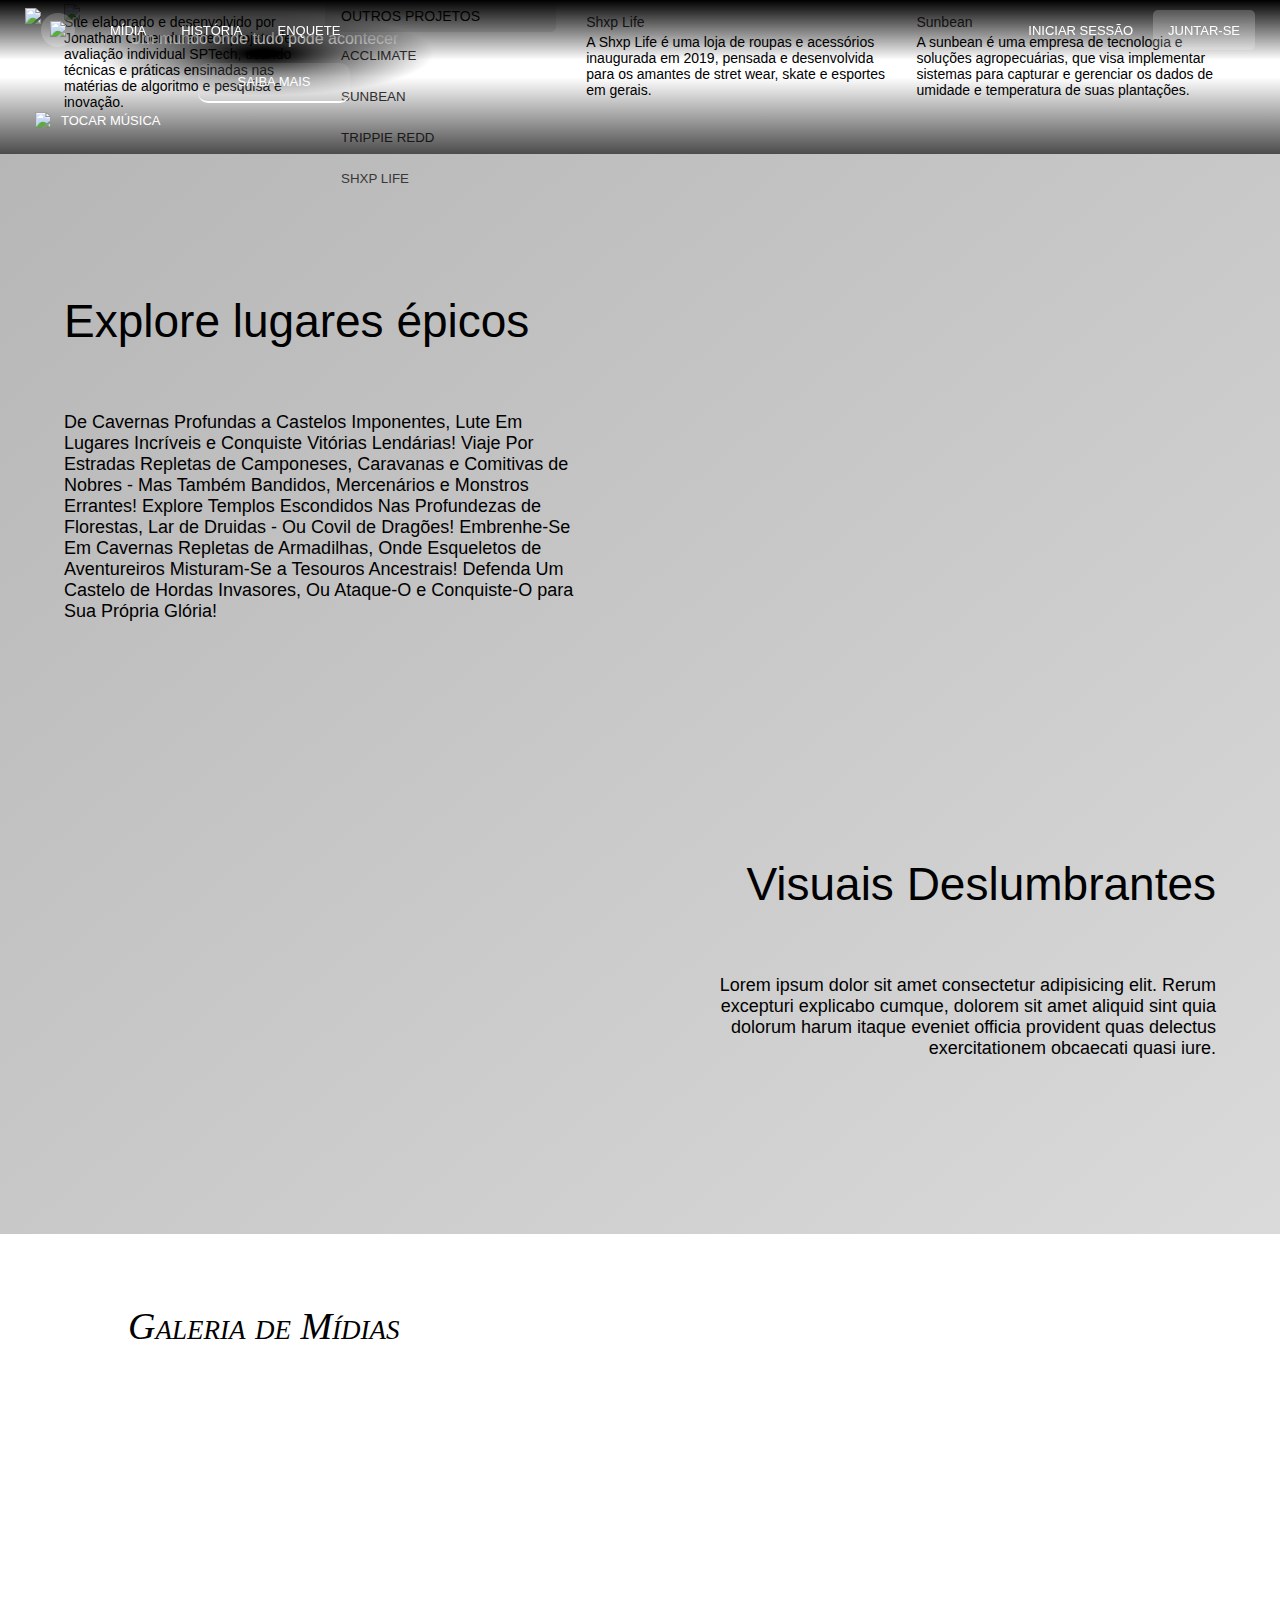
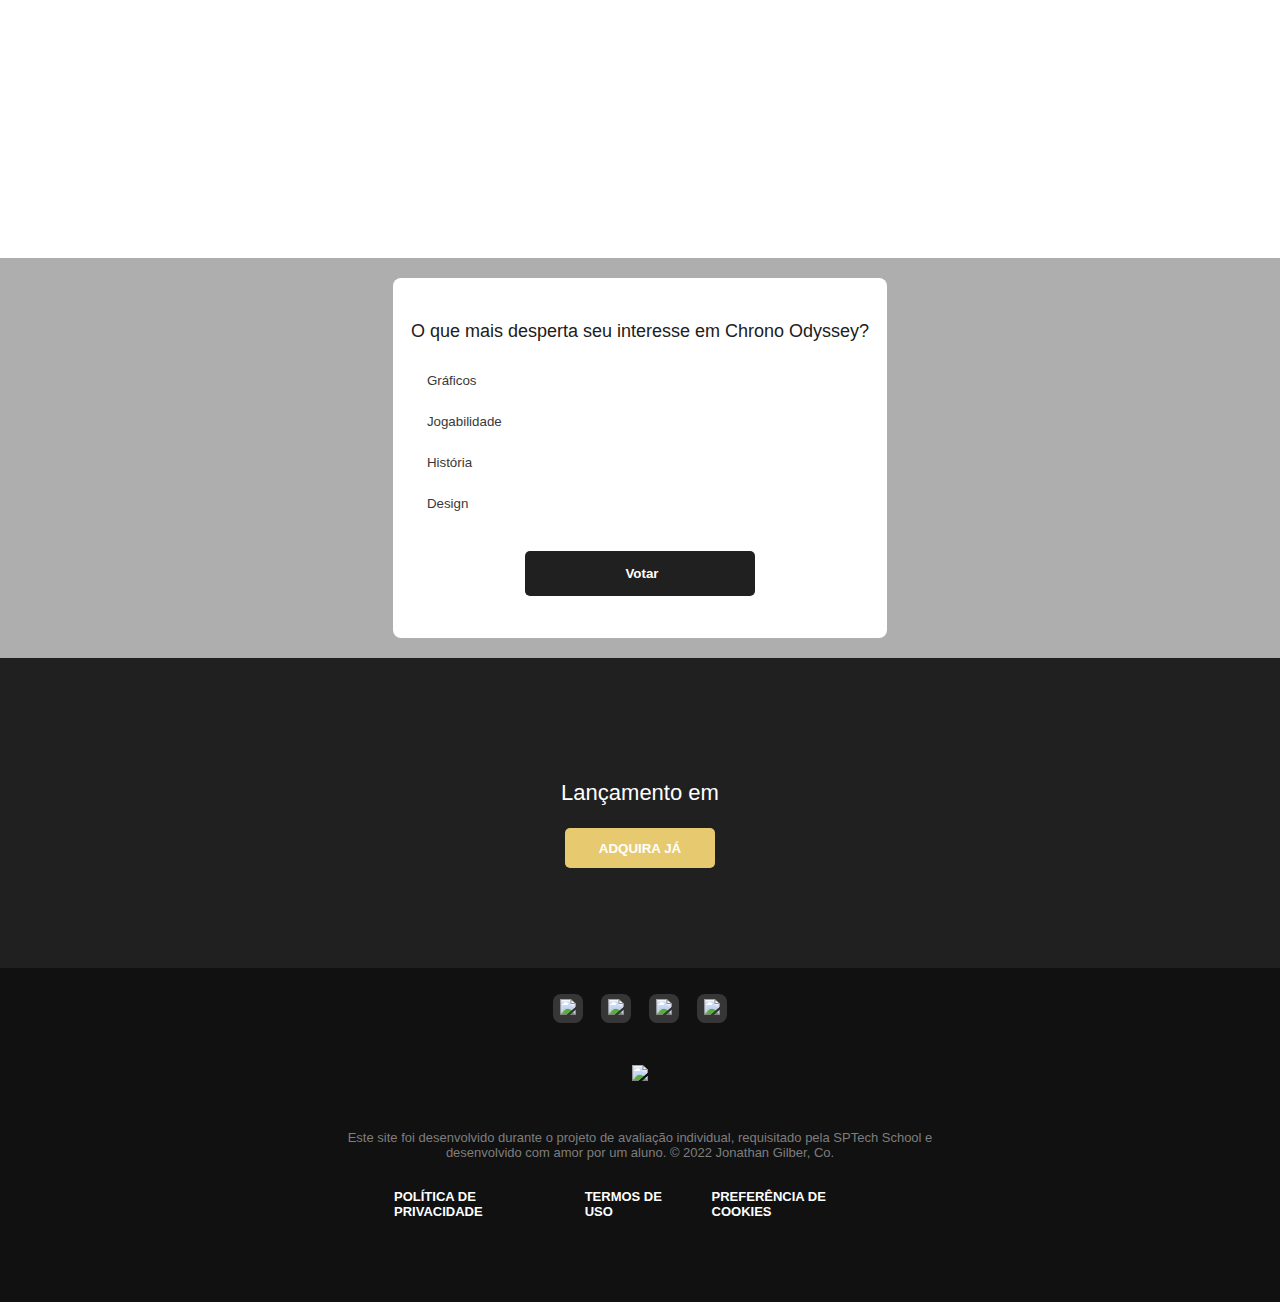
==== commit 3086ab3d: "Adição de modelo de enquete" ====
--- a/site/public/index.html
+++ b/site/public/index.html
@@ -60,7 +60,8 @@
         <img id="down_arrow_img" src="./Assets/down_arrow.png" />
       </button>
       <button id="btn_midia" onclick="galeria_midia()">MÍDIA</button>
-      <button id="btn_historia" onclick="fechar_drop_menu()">HISTÓRIA</button>
+      <button id="btn_historia">HISTÓRIA</button>
+      <button id="btn_historia" onclick="ancoraEnquete()">ENQUETE</button>
     </div>
 
     <div id="navbar_blocoDir">
@@ -125,43 +126,43 @@
 
   <!-- Galeria de Midias -->
   <div id="ancora_galeria" class="galeria_texto_div">
-    .
     <p class="galeria_texto">Galeria de Mídias</p>
   </div>
   <div class="container_galeria">
     <div id="imagem_atual" class="frame_principal"></div>
     <div class="frames_secundarios">
       <div id="container1">
-        <div onclick="frame_principal1()" id="c1f1"></div>
-        <div onclick="frame_principal2()" id="c1f2"></div>
+        <div onclick="frame_principal(id)" id="c1f1"></div>
+        <div onclick="frame_principal(id)" id="c1f2"></div>
       </div>
 
       <div id="container2">
-        <div onclick="frame_principal3()" id="c2f1"></div>
-        <div onclick="frame_principal4()" id="c2f2"></div>
+        <div onclick="frame_principal(id)" id="c2f1"></div>
+        <div onclick="frame_principal(id)" id="c2f2"></div>
       </div>
 
       <div id="container3">
-        <div onclick="frame_principal5()" id="c3f1"></div>
-        <div onclick="frame_principal6()" id="c3f2"></div>
+        <div onclick="frame_principal(id)" id="c3f1"></div>
+        <div onclick="frame_principal(id)" id="c3f2"></div>
       </div>
 
       <div id="container4">
-        <div onclick="frame_principal7()" id="c4f1"></div>
-        <div onclick="frame_principal8()" id="c4f2"></div>
-      </div>
-    </div>
-  </div>
-
-    <!-- Enquete -->
-  <div class="enquete">
+        <div onclick="frame_principal(id)" id="c4f1"></div>
+        <div onclick="frame_principal(id)" id="c4f2"></div>
+      </div>
+    </div>
+  </div>
+
+  <!-- Enquete -->
+  <div id="ancora_enquete" class="enquete">
     <div class="enquete_container">
       <div id="enquete_left">
-        <span>O que mais desperta seu interesse em Chrono Odyssey?</span>
-        <span>Gráficos</span>
-        <span>Jogabilidade</span>
-        <span>História</span>
-        <span>Design</span>
+        <span class="enquete_titulo">O que mais desperta seu interesse em Chrono Odyssey?</span>
+        <button id="voto_1" class="btn_enquete" onclick="votoEnquete(id)">Gráficos</button>
+        <button id="voto_2" class="btn_enquete" onclick="votoEnquete(id)">Jogabilidade</button>
+        <button id="voto_3" class="btn_enquete" onclick="votoEnquete(id)">História</button>
+        <button id="voto_4" class="btn_enquete" onclick="votoEnquete(id)">Design</button>
+        <button class="enquete_votar">Votar</button>
       </div>
     </div>
   </div>
--- a/site/public/Css/index.css
+++ b/site/public/Css/index.css
@@ -509,17 +509,68 @@
   }
 
   .enquete_container {
-    width: 60%;
+    width: auto;
     height: 90%;
     display: flex;
     flex-direction: column;
   }
 
+  .btn_enquete {
+    border: 0;
+    background-color: #0a0a0a00;
+    border-radius: 5px;
+    padding: 10px 12px 10px 16px;
+    cursor: pointer;
+    margin-top: 6px;
+    text-align: left;
+    color: #383838;
+    text-decoration: none;
+  }
+  
+  .btn_enquete:hover {
+    background-color: rgb(219, 219, 219);
+  }
+
+  .enquete_titulo {
+    font-family: -apple-system, BlinkMacSystemFont, 'Segoe UI', Roboto, Oxygen, Ubuntu, Cantarell, 'Open Sans', 'Helvetica Neue', sans-serif;
+    font-size: 18px;
+    color: #202020;
+    margin-bottom: 15px;
+  }
+
   #enquete_left {
     display: flex;
     flex-direction: column;
-    border: 1px solid red;
-    height: 100%;
+    height: 100%;
+    background-color: white;
+    border-radius: 8px;
+    padding: 18px;
+    justify-content: center;
+  }
+
+  .enquete_votar {
+    border: 0;
+    background-color: #202020;
+    border-radius: 5px;
+    padding: 10px 12px 10px 16px;
+    cursor: pointer;
+    margin-top: 6px;
+    text-align: left;
+    color: white;
+    text-decoration: none;
+    text-align: center;
+    font-weight: bold;
+    cursor: pointer;
+    transition: all 0.4s ease-in-out;
+    width: 50%;
+    margin-left: 25%;
+    margin-top: 30px;
+    height: 45px;
+  }
+
+  .enquete_votar:hover {
+    background-color: #ecba23;
+    color: white;
   }
 
   /* Contagem regressiva */
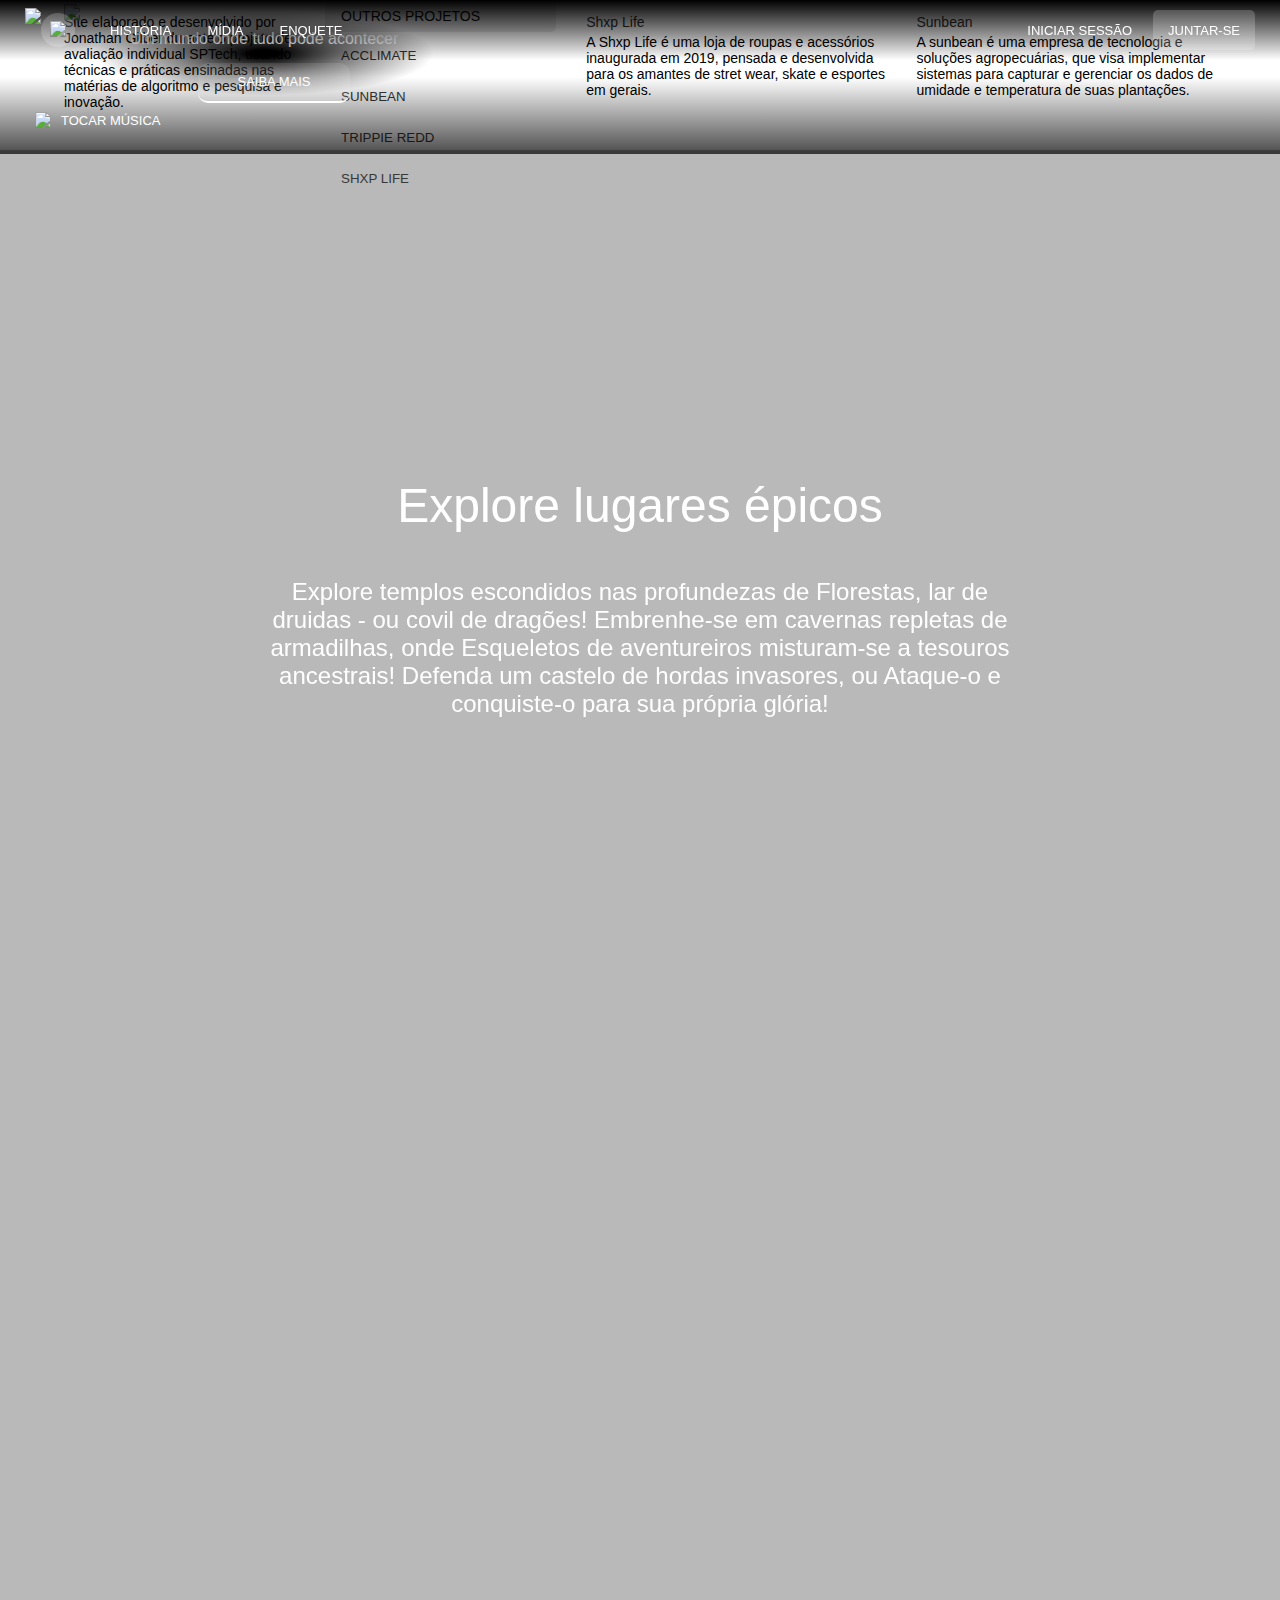
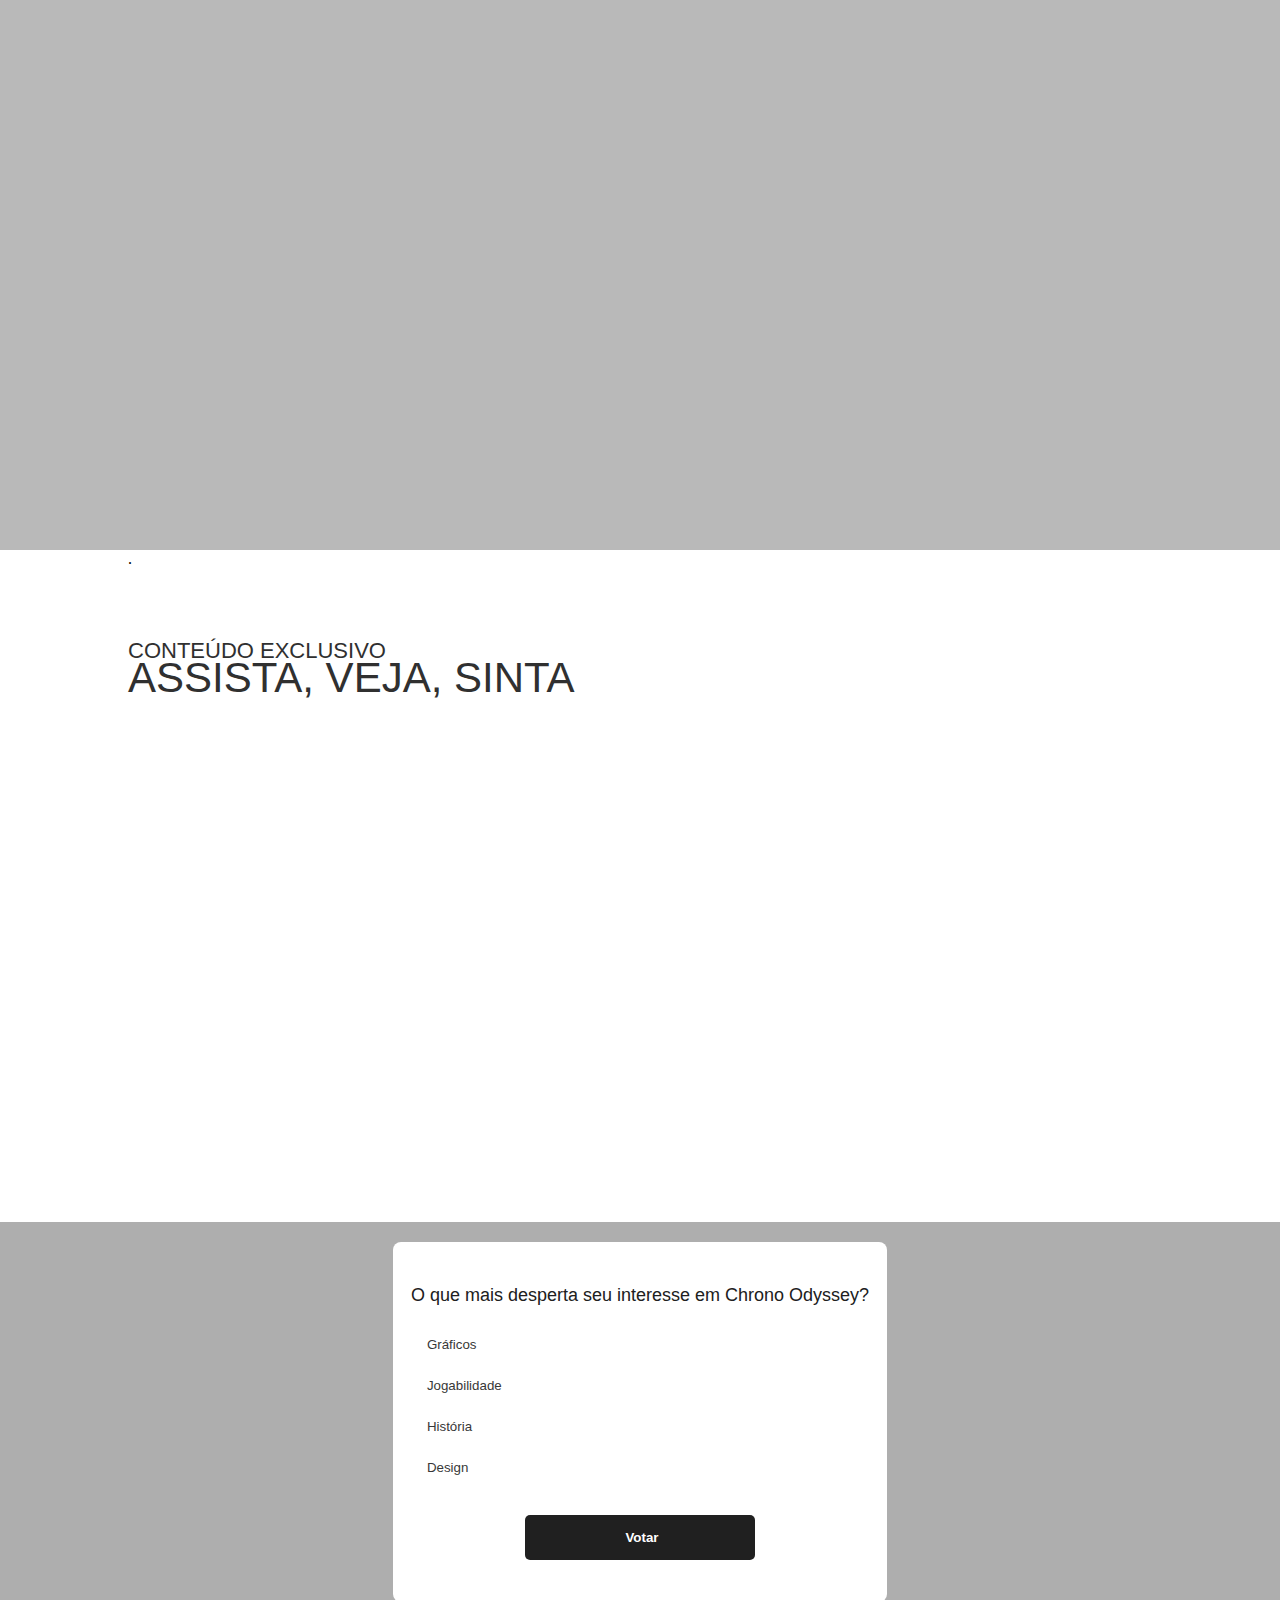
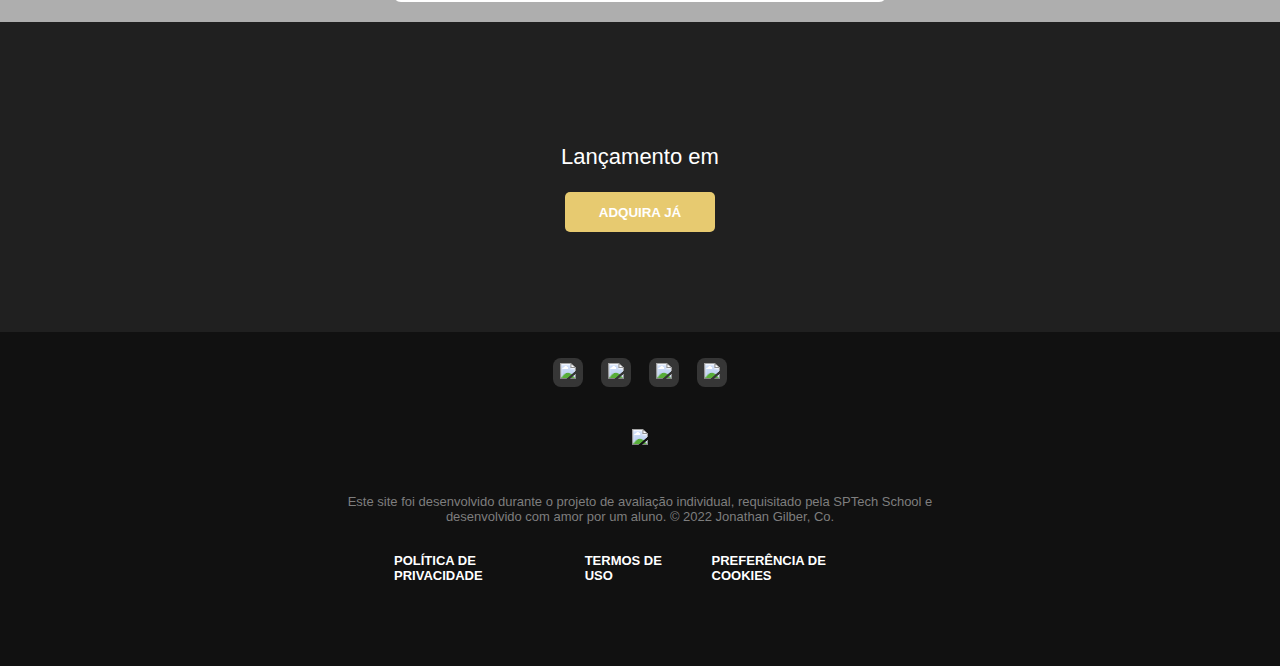
==== commit 2060c2bd: "Melhorias no Index" ====
--- a/site/public/index.html
+++ b/site/public/index.html
@@ -54,18 +54,20 @@
 
   <!-- Navbar -->
   <div id="id_navbar" class="overlay_navbar">
+    <!-- Bloco esquerdo -->
     <div id="navbar_blocoEsq">
       <img id="assinatura" src="./assets/Assinatura.png" />
       <button id="btn_down_arrow" onclick="toggle()">
         <img id="down_arrow_img" src="./Assets/down_arrow.png" />
       </button>
-      <button id="btn_midia" onclick="galeria_midia()">MÍDIA</button>
-      <button id="btn_historia">HISTÓRIA</button>
-      <button id="btn_historia" onclick="ancoraEnquete()">ENQUETE</button>
-    </div>
-
+      <button id="btn_historia" class="btn_navbar" onclick="ancoraConteudo()">HISTÓRIA</button>
+      <button class="btn_navbar" onclick="galeria_midia()">MÍDIA</button>
+      <button class="btn_navbar" onclick="ancoraEnquete()">ENQUETE</button>
+    </div>
+
+    <!-- Bloco direito -->
     <div id="navbar_blocoDir">
-      <button id="btn_iniciar" onclick="popup_login()">INICIAR SESSÃO</button>
+      <button id="btn_iniciar" class="btn_navbar" onclick="popup_login()">INICIAR SESSÃO</button>
       <button id="btn_juntar" onclick="window.location.href='cadastro.html'">JUNTAR-SE</button>
       <span id="nome_session"></span>
       <button onclick="deslogar()" id="btn_sair">SAIR →</button>
@@ -78,13 +80,12 @@
       <source src="./Assets/video1_background.mp4" type="video/mp4" />
     </video>
 
-    <!-- conteúdo hero -->
     <div class="overlay_container">
       <div class="overlay_conteudo">
         <div id="logo_container">
           <img id="logo_CO" src="./Assets/logo_chrono_odyssey.png">
           <span id="texto_logo">Um mundo onde tudo pode acontecer</span>
-          <button id="btn_saiba_mais" onclick="saibaMais()">SAIBA MAIS</button>
+          <button id="btn_saiba_mais" onclick="ancoraConteudo()">SAIBA MAIS</button>
         </div>
       </div>
 
@@ -94,39 +95,35 @@
 
       <div onclick="toggleMusica()" id="btn_play"><img id="play_img" src="./Assets/play_icon.png"><span
           id="texto_play">TOCAR
-          MÚSICA<span></div>
-    </div>
-  </div>
-
-  <!-- Conteúdo principal -->
-  <div id="ancora_conteudo" class="conteudo">
-    <div class="conteudo_container">
-      <div class="bloco1">
-        <div class="bloco1_container">
-          <p class="bloco1_container_texto_titulo">Explore lugares épicos</p>
-          <p class="bloco1_container_texto">De Cavernas Profundas a Castelos Imponentes, Lute Em Lugares Incríveis e
-            Conquiste Vitórias Lendárias! Viaje Por Estradas Repletas de Camponeses, Caravanas e Comitivas de Nobres -
-            Mas Também Bandidos, Mercenários e Monstros Errantes! Explore Templos Escondidos Nas Profundezas de
-            Florestas, Lar de Druidas - Ou Covil de Dragões! Embrenhe-Se Em Cavernas Repletas de Armadilhas, Onde
-            Esqueletos de Aventureiros Misturam-Se a Tesouros Ancestrais! Defenda Um Castelo de Hordas Invasores, Ou
-            Ataque-O e Conquiste-O para Sua Própria Glória!</p>
-        </div>
-      </div>
-
-      <div class="bloco2">
-        <div class="bloco2_container">
-          <p class="bloco2_container_texto_titulo">Visuais Deslumbrantes</p>
-          <p class="bloco2_container_texto">Lorem ipsum dolor sit amet consectetur adipisicing elit. Rerum excepturi
-            explicabo cumque, dolorem sit amet aliquid sint quia dolorum harum itaque eveniet officia provident quas
-            delectus exercitationem obcaecati quasi iure.</p>
-        </div>
+          MÚSICA<span>
+      </div>
+    </div>
+  </div>
+
+  <!-- conteúdo principal 2 -->
+  <div  class="conteudo_principal">
+    <div id="conteudo_container">
+      <div id="conteudo_overlay"></div>
+      <div id="conteudo1" class="conteudo_container2">
+        <p class="conteudo_titulo">Explore lugares épicos</p>
+        <p class="conteudo_corpo">Explore templos escondidos nas profundezas de
+          Florestas, lar de druidas - ou covil de dragões! Embrenhe-se em cavernas repletas de armadilhas, onde
+          Esqueletos de aventureiros misturam-se a tesouros ancestrais! Defenda um castelo de hordas invasores, ou
+          Ataque-o e conquiste-o para sua própria glória!</p>
+      </div>
+
+      <div id="conteudo2" class="conteudo_container3">
+        <p class="conteudo_titulo">Lorem ipsum dolor sit amet</p>
+        <p class="conteudo_corpo">Lorem ipsum dolor, sit amet consectetur adipisicing elit. Nam odio facilis tempore earum nisi quo suscipit, ad non sint iusto deserunt, quam quaerat labore delectus amet iste consequatur, exercitationem ab.</p>
       </div>
     </div>
   </div>
 
   <!-- Galeria de Midias -->
-  <div id="ancora_galeria" class="galeria_texto_div">
-    <p class="galeria_texto">Galeria de Mídias</p>
+  <div class="galeria_texto_div">
+    <span id="ancora_galeria">.</span>
+    <p class="galeria_texto">CONTEÚDO EXCLUSIVO</p>
+    <p class="galeria_texto2">ASSISTA, VEJA, SINTA</p>
   </div>
   <div class="container_galeria">
     <div id="imagem_atual" class="frame_principal"></div>
@@ -199,10 +196,9 @@
     </div>
   </div>
 
-  <!-- Divs modelo pop-ups com display none -->
+  <!-- Tela de login (display none) -->
   <div id="div_login">
     <div class="conteudo_login">
-      <!-- bloco direito -->
       <div class="box">
         <div id="btn_fechar_login" onclick="fechar_popup_login()">X</div>
 
--- a/site/public/Css/estilo.css
+++ b/site/public/Css/estilo.css
@@ -12,12 +12,14 @@
   height: 8px;
 }
 
+/* Caminho do scroll */
 body::-webkit-scrollbar-track {
   border-radius: 10px;
   background-color: rgba(255, 255, 255);
   border: 1px solid #ccc;
 }
 
+/* Barra de scroll */
 body::-webkit-scrollbar-thumb {
   border-radius: 10px;
   background-color: #aaa;
@@ -55,42 +57,11 @@
   margin-left: 10px;
 }
 
-#btn_iniciar {
-  color: white;
-  background-color: rgba(255, 255, 255, 0);
-  font-size: 13px;
-  border: 0;
-  cursor: pointer;
-  padding: 0 15px 0 15px;
-  border-radius: 5px;
-  height: 40px;
-  margin-right: 5px;
-  transition: all 0.4s ease-in-out;
-  font-family: -apple-system, BlinkMacSystemFont, 'Segoe UI', Roboto, Oxygen, Ubuntu, Cantarell, 'Open Sans', 'Helvetica Neue', sans-serif;
-}
-
-#btn_iniciar:hover {
-  border-bottom: 2px solid white;
-  background-color: rgba(255, 255, 255, 0.1);
-}
-
-#navbar_blocoDir {
-  width: auto;
-  height: 60px;
-  display: flex;
-  flex-direction: row;
-  align-items: center;
-}
-
 #assinatura {
   width: auto;
   height: 75%;
   cursor: pointer;
   margin-left: 15px;
-}
-
-#down_arrow_img {
-  width: 12px;
 }
 
 #btn_down_arrow {
@@ -107,7 +78,11 @@
   box-shadow: 0 5px 15px rgba(255, 255, 255, 0.4);
 }
 
-#btn_midia {
+#down_arrow_img {
+  width: 12px;
+}
+
+.btn_navbar {
   color: white;
   background-color: rgba(255, 255, 255, 0);
   font-size: 13px;
@@ -116,33 +91,30 @@
   padding: 0 15px 0 15px;
   border-radius: 5px;
   height: 40px;
-  margin-left: 20px;
-  transition: all 0.4s ease-in-out;
-  font-family: -apple-system, BlinkMacSystemFont, 'Segoe UI', Roboto, Oxygen, Ubuntu, Cantarell, 'Open Sans', 'Helvetica Neue', sans-serif;
-}
-
-#btn_midia:hover {
+  margin-left: 6px;
+  transition: all 0.4s ease-in-out;
+  font-family: -apple-system, BlinkMacSystemFont, 'Segoe UI', Roboto, Oxygen, Ubuntu, Cantarell, 'Open Sans', 'Helvetica Neue', sans-serif;
+}
+
+.btn_navbar:hover {
   border-bottom: 2px solid white;
   background-color: rgba(255, 255, 255, 0.1);
 }
 
 #btn_historia {
-  color: white;
-  background-color: rgba(255, 255, 255, 0);
-  font-size: 13px;
-  border: 0;
-  cursor: pointer;
-  padding: 0 15px 0 15px;
-  border-radius: 5px;
-  height: 40px;
-  margin-left: 5px;
-  transition: all 0.4s ease-in-out;
-  font-family: -apple-system, BlinkMacSystemFont, 'Segoe UI', Roboto, Oxygen, Ubuntu, Cantarell, 'Open Sans', 'Helvetica Neue', sans-serif;
-}
-
-#btn_historia:hover {
-  border-bottom: 2px solid white;
-  background-color: rgba(255, 255, 255, 0.1);
+  margin-left: 20px;
+}
+
+#navbar_blocoDir {
+  width: auto;
+  height: 60px;
+  display: flex;
+  flex-direction: row;
+  align-items: center;
+}
+
+#btn_iniciar {
+  margin-right: 6px;
 }
 
 #btn_juntar {
--- a/site/public/Css/index.css
+++ b/site/public/Css/index.css
@@ -252,84 +252,78 @@
   #texto_play {
     margin-left: 10px;
   }
-  
-  /* Conteúdo no body */
-  .conteudo {
-    background-image: linear-gradient(to bottom right,rgb(182, 182, 182),rgb(218, 218, 218));
-    width: 100%;
+
+  /* Conteúdo principal */
+  .conteudo_principal {
+    width: 100%;
+    height: 2000px;
+    background-color: #b9b9b9;
+    margin-top: -4px;
+  }
+
+  #conteudo_container {
+    height: 100vh;
+    width: 100%;
+    background-position: center;
+    background-repeat: no-repeat;
+    background-size: cover;
+    top: 0;
+    position: sticky;
+    z-index: 0;
+    display: flex;
+    justify-content: center;
+    align-items: center;
+    transition: 0.8s all ease;
+  }
+
+  #conteudo_overlay {
+    height: 100vh;
+    width: 100%;
+    z-index: 1;
+    position: absolute;
+    transition: 1s all ease;
+  }
+
+  .conteudo_container2 {
+    width: 60%;
+    height: 50%;
     display: flex;
     flex-direction: column;
     justify-content: center;
     align-items: center;
-    padding: 40px 0 40px 0;
-  }
-
-  .conteudo_container {
-    width: 100%;
-    height: auto;
-  }
-
-  .bloco1 {
-    background-image: url("../Assets/index_lugares.png");
-    background-size: cover;
-    background-repeat: no-repeat;
-    height: 500px;
-    display: flex;
-    align-items: center;
-  }
-
-  .bloco1_container {
-    height: 60%;
-    width: 40%;
-    margin-left: 5%;
+    cursor: default;
+    position: relative;
+    z-index: 0;
+    opacity: 1;
+    transition: opacity 0.5s linear;
+  }
+
+  .conteudo_container3 {
+    width: 60%;
+    height: 50%;
     display: flex;
     flex-direction: column;
     justify-content: center;
-  }
-
-  .bloco1_container_texto_titulo {
-    color: black;
-    font-family: Arial, Helvetica, sans-serif;
-    font-size: 46px;
-  }
-
-  .bloco1_container_texto {
-    color: black;
-    font-family: Arial, Helvetica, sans-serif;
-    font-size: 18px;
-  }
-
-  .bloco2 {
-    background-image: url("../Assets/index_visual.png");
-    background-size: cover;
-    background-repeat: no-repeat;
-    height: 500px;
-    display: flex;
-    align-items: center;
-    justify-content: end;
-  }
-
-  .bloco2_container {
-    height: 60%;
-    width: 40%;
-    margin-right: 5%;
-    display: flex;
-    flex-direction: column;
-    justify-content: center;
-  }
-
-  .bloco2_container_texto_titulo {
-    color: black;
-    font-family: Arial, Helvetica, sans-serif;
-    font-size: 46px;
-    text-align: end;
-  }
-
-  .bloco2_container_texto {
-    color: black;
-    font-family: Arial, Helvetica, sans-serif;
-    font-size: 18px;
-    text-align: end;
+    align-items: center;
+    cursor: default;
+    position: absolute;
+    z-index: 1;
+    opacity: 0;
+    transition: opacity 0.5s linear;
+  }
+
+  .conteudo_titulo {
+    color: white;
+    font-family: -apple-system, BlinkMacSystemFont, 'Segoe UI', Roboto, Oxygen, Ubuntu, Cantarell, 'Open Sans', 'Helvetica Neue', sans-serif;
+    font-size: 48px;
+    line-height: 0px;
+  }
+
+  .conteudo_corpo {
+    color: white;
+    font-family: -apple-system, BlinkMacSystemFont, 'Segoe UI', Roboto, Oxygen, Ubuntu, Cantarell, 'Open Sans', 'Helvetica Neue', sans-serif;
+    font-size: 24px;
+    text-align: center;
   }
 
   /* Galeria de mídias */
@@ -338,11 +332,19 @@
   }
 
   .galeria_texto {
-    font-size: 38px;
-    margin: 70px 0 10px 0;
-    font-family: 'Times New Roman', Times, serif;
-    font-style: italic;
-    font-variant: small-caps;
+    margin: 70px 0 -10px 0;
+    font-size: 22px;
+    font-weight: 400;
+    color: #303030;
+    font-family: -apple-system, BlinkMacSystemFont, 'Segoe UI', Roboto, Oxygen, Ubuntu, Cantarell, 'Open Sans', 'Helvetica Neue', sans-serif;
+  }
+
+  .galeria_texto2 {
+    font-size: 42px;
+    margin: 0 0 20px 0;
+    font-weight: 400;
+    color: #303030;
+    font-family: -apple-system, BlinkMacSystemFont, 'Segoe UI', Roboto, Oxygen, Ubuntu, Cantarell, 'Open Sans', 'Helvetica Neue', sans-serif;
   }
 
   .container_galeria {
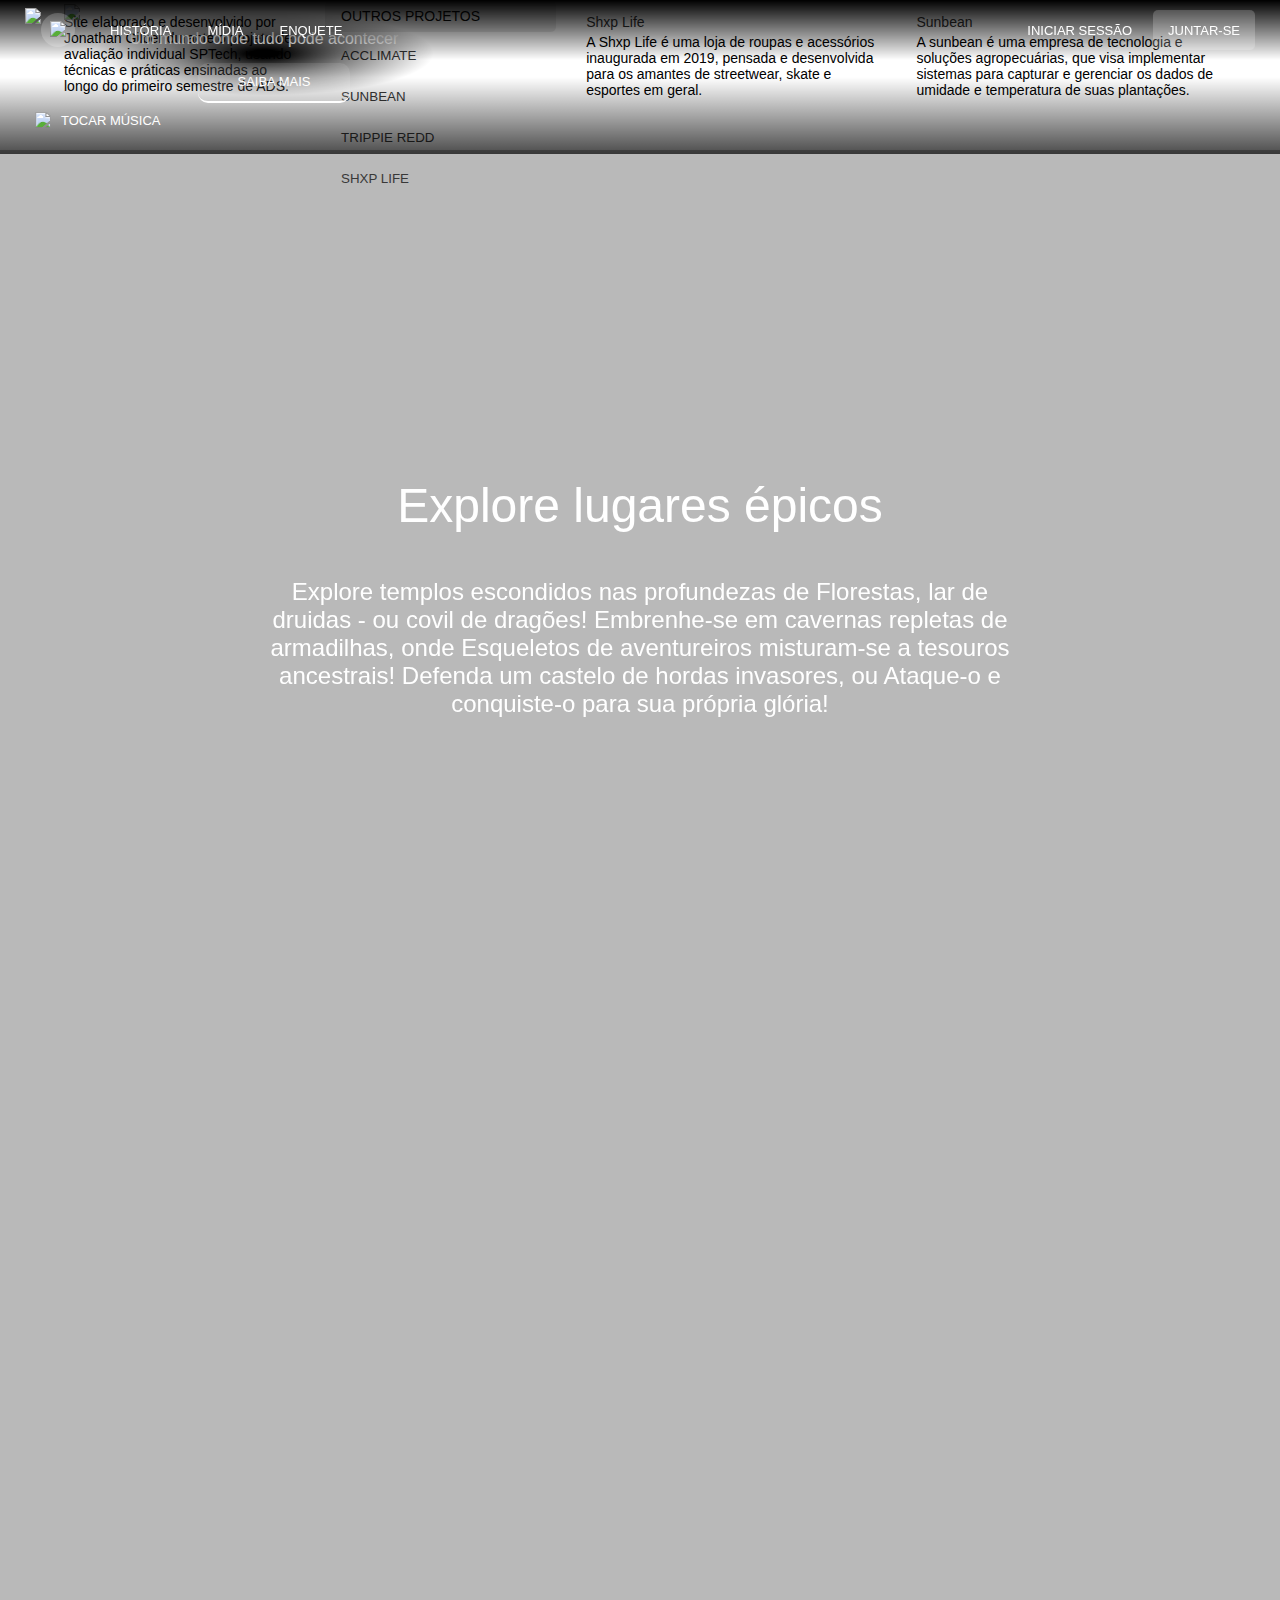
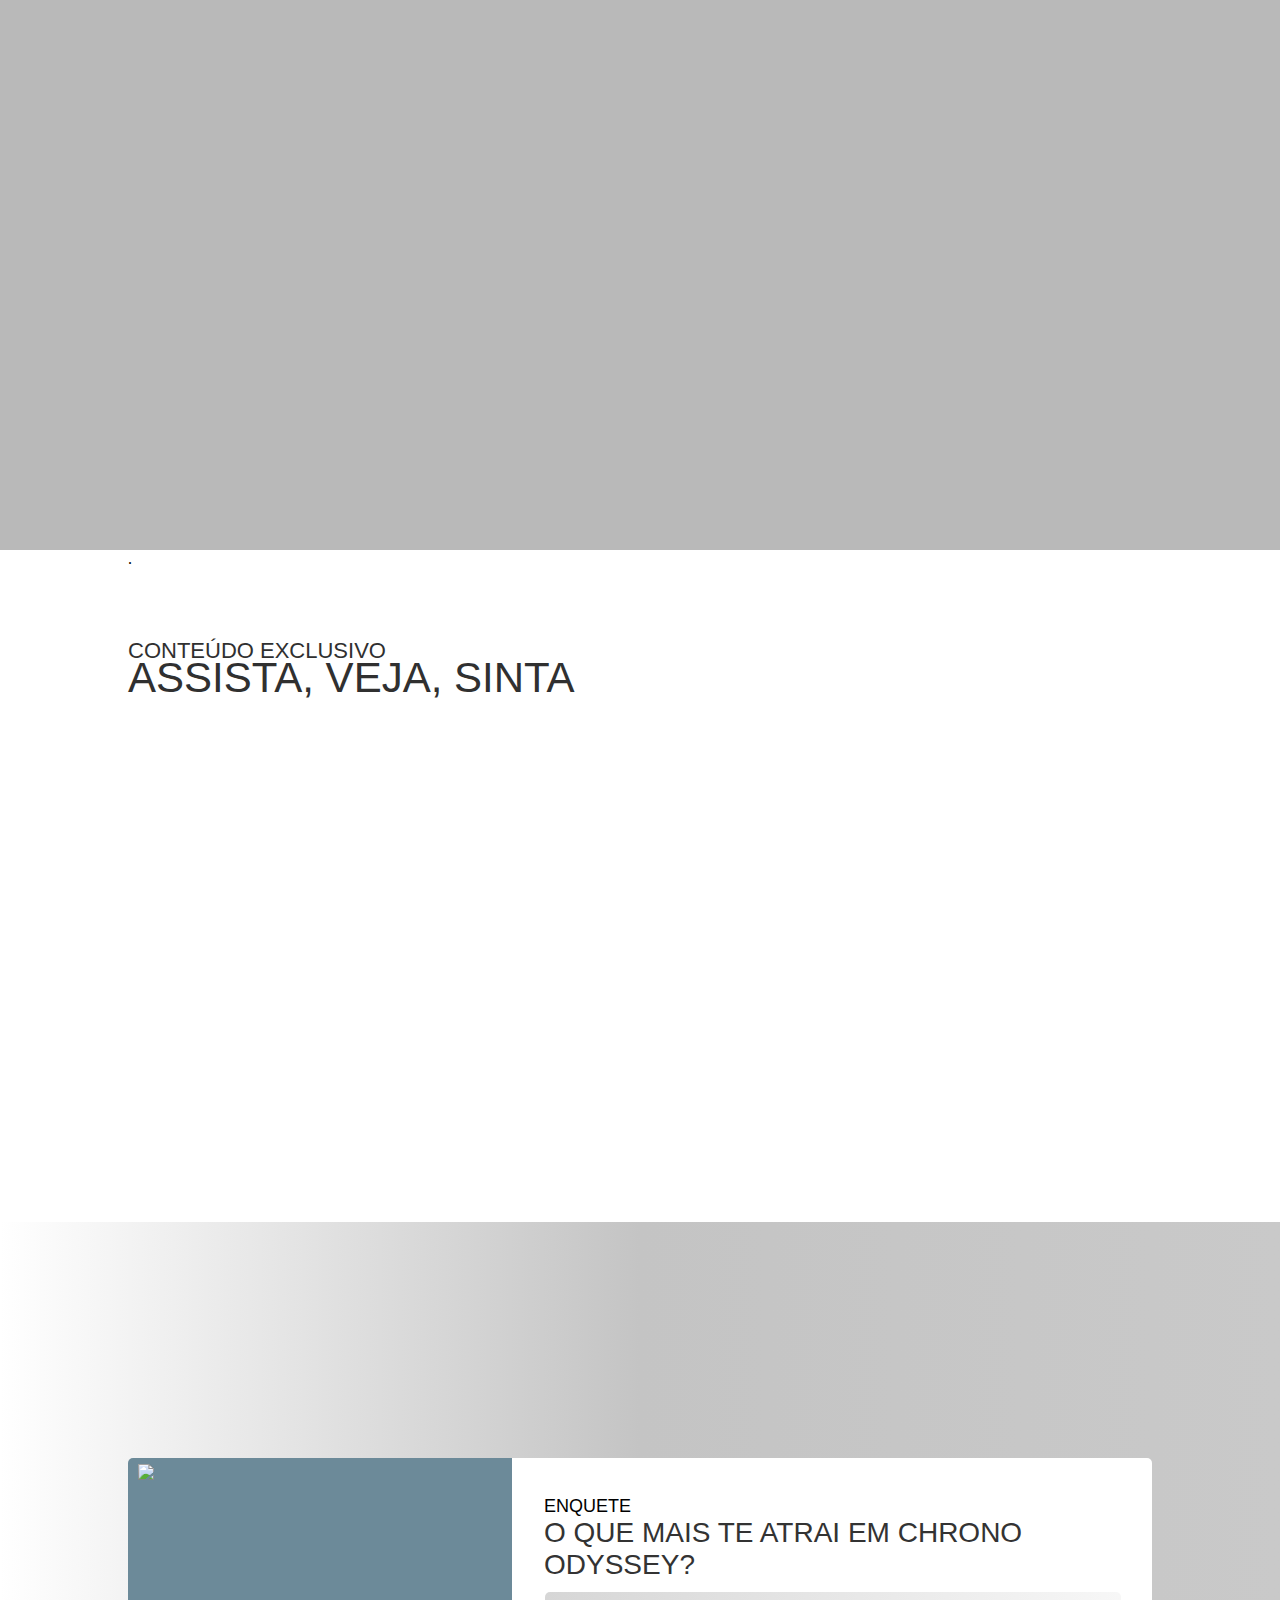
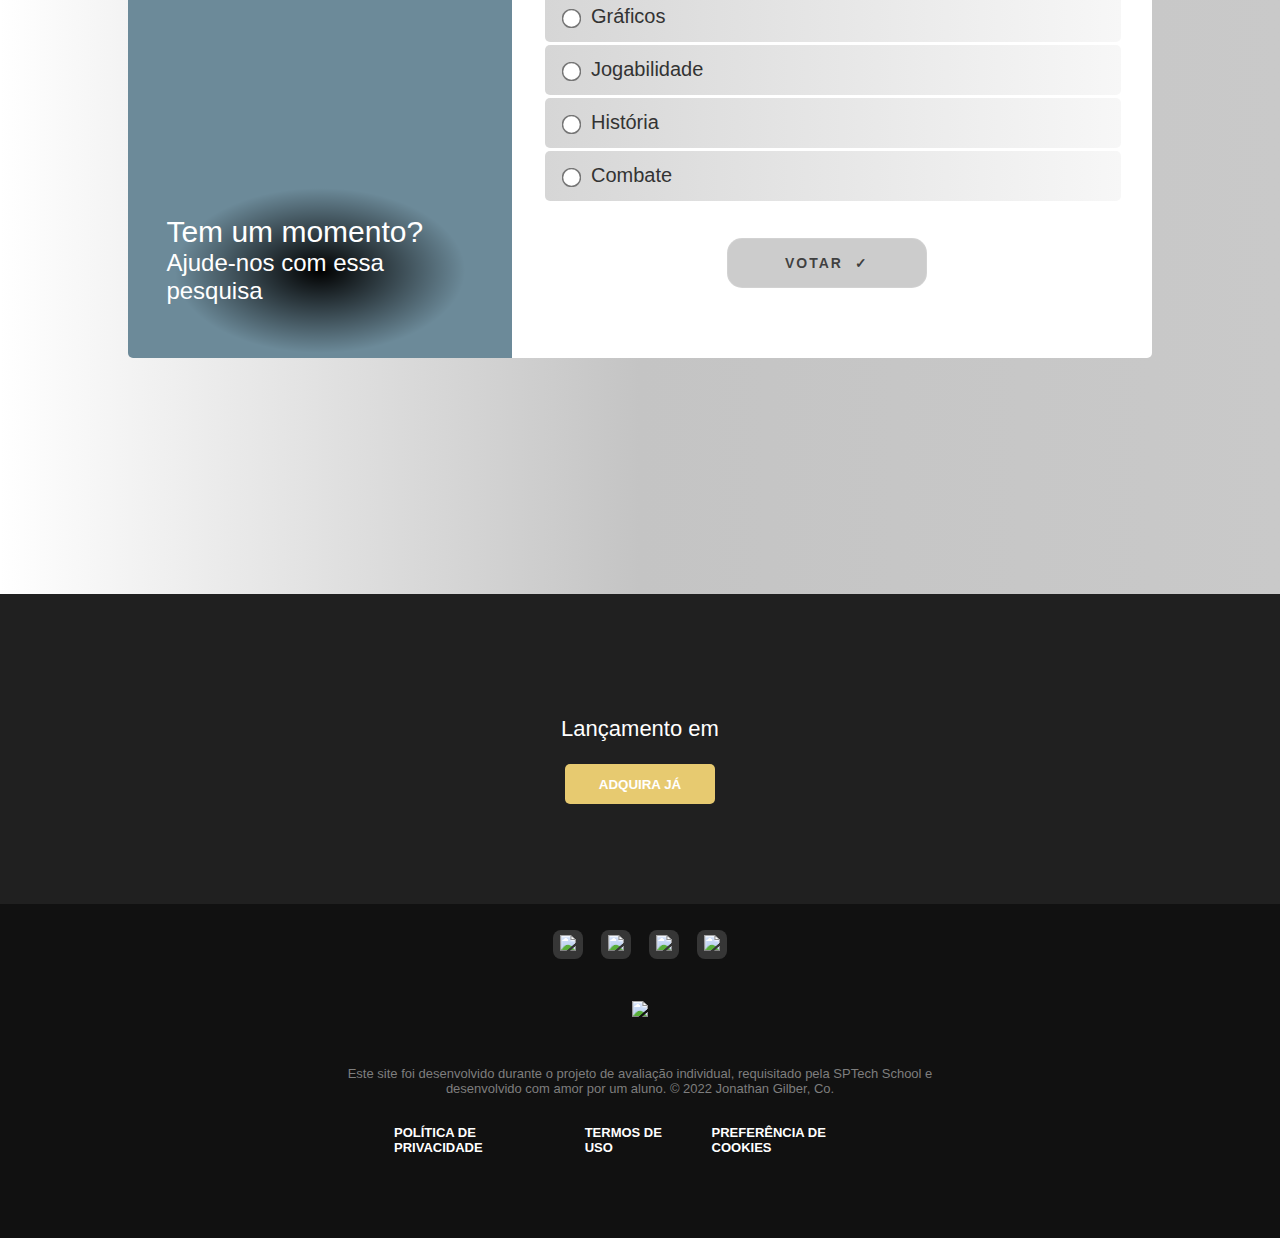
==== commit 31373155: "Melhorias gerais e enquete conectada a api" ====
--- a/site/public/index.html
+++ b/site/public/index.html
@@ -9,6 +9,7 @@
   <link rel="stylesheet" href="./Css/estilo.css" />
   <link rel="stylesheet" href="./Css/index.css">
   <script src="./Js/index.js"></script>
+  <script src="https://cdn.jsdelivr.net/npm/chart.js"></script>
   <link rel="shortcut icon" href="./Assets/favicon_chrono_odyssey.png" type="image/x-icon">
 </head>
 
@@ -19,7 +20,8 @@
       <div class="box1">
         <div class="conjunto1"></div>
         <div class="conjunto2">
-          <p>Site elaborado e desenvolvido por Jonathan Gilber durante o projeto de avaliação individual SPTech, usando técnicas e práticas ensinadas nas matérias de algoritmo e pesquisa e inovação.
+          <p>Site elaborado e desenvolvido por Jonathan Gilber durante o projeto de avaliação individual SPTech, usando
+            técnicas e práticas ensinadas ao longo do primeiro semestre de ADS.
           </p>
         </div>
       </div>
@@ -36,7 +38,8 @@
         <div class="conjunto1"></div>
         <div class="conjunto2">
           <p id="p_titulo">Shxp Life</p>
-          <p>A Shxp Life é uma loja de roupas e acessórios inaugurada em 2019, pensada e desenvolvida para os amantes de stret wear, skate e esportes em gerais.
+          <p>A Shxp Life é uma loja de roupas e acessórios inaugurada em 2019, pensada e desenvolvida para os amantes de
+            streetwear, skate e esportes em geral.
           </p>
         </div>
       </div>
@@ -45,7 +48,8 @@
         <div class="conjunto1"></div>
         <div class="conjunto2">
           <p id="p_titulo">Sunbean</p>
-          <p>A sunbean é uma empresa de tecnologia e soluções agropecuárias, que visa implementar sistemas para capturar e gerenciar os dados de umidade e temperatura de suas plantações.
+          <p>A sunbean é uma empresa de tecnologia e soluções agropecuárias, que visa implementar sistemas para capturar
+            e gerenciar os dados de umidade e temperatura de suas plantações.
           </p>
         </div>
       </div>
@@ -101,7 +105,7 @@
   </div>
 
   <!-- conteúdo principal 2 -->
-  <div  class="conteudo_principal">
+  <div class="conteudo_principal">
     <div id="conteudo_container">
       <div id="conteudo_overlay"></div>
       <div id="conteudo1" class="conteudo_container2">
@@ -114,7 +118,9 @@
 
       <div id="conteudo2" class="conteudo_container3">
         <p class="conteudo_titulo">Lorem ipsum dolor sit amet</p>
-        <p class="conteudo_corpo">Lorem ipsum dolor, sit amet consectetur adipisicing elit. Nam odio facilis tempore earum nisi quo suscipit, ad non sint iusto deserunt, quam quaerat labore delectus amet iste consequatur, exercitationem ab.</p>
+        <p class="conteudo_corpo">Lorem ipsum dolor, sit amet consectetur adipisicing elit. Nam odio facilis tempore
+          earum nisi quo suscipit, ad non sint iusto deserunt, quam quaerat labore delectus amet iste consequatur,
+          exercitationem ab.</p>
       </div>
     </div>
   </div>
@@ -152,14 +158,65 @@
 
   <!-- Enquete -->
   <div id="ancora_enquete" class="enquete">
-    <div class="enquete_container">
-      <div id="enquete_left">
-        <span class="enquete_titulo">O que mais desperta seu interesse em Chrono Odyssey?</span>
-        <button id="voto_1" class="btn_enquete" onclick="votoEnquete(id)">Gráficos</button>
-        <button id="voto_2" class="btn_enquete" onclick="votoEnquete(id)">Jogabilidade</button>
-        <button id="voto_3" class="btn_enquete" onclick="votoEnquete(id)">História</button>
-        <button id="voto_4" class="btn_enquete" onclick="votoEnquete(id)">Design</button>
-        <button class="enquete_votar">Votar</button>
+    <!-- bloco esquerdo -->
+    <div class="leftbox">
+      <div class="container">
+        <img id="assinatura_monocromatica" src="./assets/Assinatura.png" />
+      </div>
+      <div class="container2"></div>
+      <div class="container3">
+        <p id="texto_left">Tem um momento?</p>
+        <p id="texto_left2">Ajude-nos com essa pesquisa</p>
+      </div>
+    </div>
+
+    <!-- bloco direito -->
+    <div class="rightbox">
+      <div class="rightbox_container">
+        <div id="votacao">
+          <div class="rb_container1">
+            <p class="texto_enquete">ENQUETE</p>
+            <p class="texto_enquete2">O QUE MAIS TE ATRAI EM CHRONO ODYSSEY?</p>
+          </div>
+
+          <div class="rb_container2">
+            <form>
+              <label for="form_graficos">
+                <input type="radio" id="form_graficos" name="tela1" value="1">
+                <span>Gráficos</span>
+              </label><br>
+              
+              <label for="form_jogabilidade">
+                <input type="radio" id="form_jogabilidade" name="tela1" value="2">
+                <span>Jogabilidade</span>
+              </label><br>
+
+              <label for="form_historia">
+                <input type="radio" id="form_historia" name="tela1" value="3">
+                <span>História</span>
+              </label><br>
+
+              <label for="form_combate">
+                <input type="radio" id="form_combate" name="tela1" value="4">
+                <span>Combate</span>
+              </label>
+            </form>
+          </div>
+
+          <div class="rb_container3">
+            <button class="btn_votar" onclick="votar()">Votar⠀✓</button>
+            <span id="span_voto"></span>
+          </div>
+        </div>
+
+        <!-- Chart JS -->
+        <div id="div_chartjs">
+          <div class="chart_container">
+          <p id="texto_chart1"></p>
+          <p id="texto_chart2"></p>
+          </div>
+          <canvas id="myChart"></canvas>
+        </div>
       </div>
     </div>
   </div>
@@ -168,16 +225,21 @@
   <div class="contador">
     <p id="contagem_texto">Lançamento em</p>
     <p id="demo"></p>
-    <button id="btn_adquira">ADQUIRA JÁ</button>
+    <a href="https://store.steampowered.com/?l=portuguese" target="_blank"><button id="btn_adquira">ADQUIRA
+        JÁ</button></a>
   </div>
 
   <!-- Footer -->
   <div class="footer">
     <div class="container1">
-      <a target="_blank" href="#" class="a_icones"><img class="icones" src="./Assets/Twitter.png" /></a>
-      <a target="_blank" href="#" class="a_icones"><img class="icones" src="./Assets/Facebook.png" /></a>
-      <a target="_blank" href="#" class="a_icones"><img class="icones" src="./Assets/Instagram.png" /></a>
-      <a target="_blank" href="#" class="a_icones"><img class="icones" src="./Assets/Linkedin.png" /></a>
+      <a target="_blank" href="https://twitter.com" class="a_icones"><img class="icones"
+          src="./Assets/Twitter.png" /></a>
+      <a target="_blank" href="https://facebook.com" class="a_icones"><img class="icones"
+          src="./Assets/Facebook.png" /></a>
+      <a target="_blank" href="https://instagram.com" class="a_icones"><img class="icones"
+          src="./Assets/Instagram.png" /></a>
+      <a target="_blank" href="https://linkedin.com" class="a_icones"><img class="icones"
+          src="./Assets/Linkedin.png" /></a>
     </div>
 
     <div class="container2">
@@ -204,8 +266,8 @@
 
         <div class="box_container">
           <div id="login_center">
-          <p id='texto_bemvindo'>BEM VINDO(A) DE VOLTA</p>
-          <p id='texto_login'>Entrar na sua conta</p>
+            <p id='texto_bemvindo'>BEM VINDO(A) DE VOLTA</p>
+            <p id='texto_login'>Entrar na sua conta</p>
           </div>
 
           <div>
@@ -244,4 +306,34 @@
   <button onclick="topFunction()" id="ScrollUp">↑</button>
 
 </body>
-</html>+</html>
+
+<script>
+  const labels = [
+    'Gráfico',
+    'Jogabilidade',
+    'História',
+    'Combate',
+  ];
+
+  const data = {
+    labels: labels,
+    datasets: [{
+      label: 'O que mais te atrai em Chrono Odyssey?',
+      backgroundColor: '#6c8a99',
+      borderColor: '#202020',
+      data: [21, 13, 9, 15],
+    }]
+  };
+
+  const config = {
+    type: 'bar',
+    data: data,
+    options: {}
+  };
+
+  const myChart = new Chart(
+    document.getElementById('myChart'),
+    config
+  );
+</script>--- a/site/public/Css/index.css
+++ b/site/public/Css/index.css
@@ -497,84 +497,238 @@
     background-size: cover;
     background-repeat: no-repeat;
     margin-left: 5px;
-  }
-
-
-  /* enquete */
-  .enquete {
-    background-color: rgb(174, 174, 174);
-    height: 400px;
-    width: 100%;
-    display: flex;
-    justify-content: center;
-    align-items: center;
-  }
-
-  .enquete_container {
-    width: auto;
-    height: 90%;
-    display: flex;
-    flex-direction: column;
-  }
-
-  .btn_enquete {
-    border: 0;
-    background-color: #0a0a0a00;
-    border-radius: 5px;
-    padding: 10px 12px 10px 16px;
-    cursor: pointer;
-    margin-top: 6px;
-    text-align: left;
-    color: #383838;
-    text-decoration: none;
-  }
-  
-  .btn_enquete:hover {
-    background-color: rgb(219, 219, 219);
-  }
-
-  .enquete_titulo {
-    font-family: -apple-system, BlinkMacSystemFont, 'Segoe UI', Roboto, Oxygen, Ubuntu, Cantarell, 'Open Sans', 'Helvetica Neue', sans-serif;
-    font-size: 18px;
-    color: #202020;
-    margin-bottom: 15px;
-  }
-
-  #enquete_left {
-    display: flex;
-    flex-direction: column;
-    height: 100%;
-    background-color: white;
-    border-radius: 8px;
-    padding: 18px;
-    justify-content: center;
-  }
-
-  .enquete_votar {
-    border: 0;
-    background-color: #202020;
-    border-radius: 5px;
-    padding: 10px 12px 10px 16px;
-    cursor: pointer;
-    margin-top: 6px;
-    text-align: left;
-    color: white;
-    text-decoration: none;
-    text-align: center;
-    font-weight: bold;
-    cursor: pointer;
-    transition: all 0.4s ease-in-out;
-    width: 50%;
-    margin-left: 25%;
-    margin-top: 30px;
-    height: 45px;
-  }
-
-  .enquete_votar:hover {
-    background-color: #ecba23;
-    color: white;
-  }
-
+    }
+
+/* Enquete */
+.enquete {
+  height: 108vh;
+  width: 100%;
+  display: flex;
+  align-items: center;
+  background-image: linear-gradient(
+    to right,
+    rgba(33, 124, 199, 0),
+    #c4c4c4,
+    #c9c9c9
+  );
+  justify-content: center;
+}
+
+.leftbox {
+  background-color: #6c8a99;
+  height: 500px;
+  width: 30%;
+  display: flex;
+  flex-direction: column;
+  align-items: center;
+  justify-content: center;
+  border-top-left-radius: 5px;
+  border-bottom-left-radius: 5px;
+  background-image: url(https://chrono-odyssey.online/wp-content/uploads/2020/12/chronos_odyssey_como_jugar-scaled.jpg);
+  background-position: 45%;
+  background-repeat: no-repeat;
+  background-size: cover;
+}
+
+#assinatura_monocromatica {
+  height: 90%;
+  margin-left: 10px;
+  margin-top: 6px;
+}
+
+#img_cadastro {
+  margin-top: 30px;
+  height: 80%;
+}
+
+.leftbox .container {
+  width: 100%;
+  height: 10%;
+}
+
+.leftbox .container2 {
+  width: 100%;
+  height: 55%;
+}
+
+.leftbox .container3 {
+  width: 80%;
+  height: 35%;
+  display: flex;
+  color: white;
+  background-image: radial-gradient(
+    black,
+    rgb(0, 0, 0, 0.5),
+    rgba(255, 0, 0, 0),
+    rgba(0, 0, 255, 0)
+  );
+  display: flex;
+  flex-direction: column;
+}
+
+#texto_left {
+  color: white;
+  font-family: -apple-system, BlinkMacSystemFont, "Segoe UI", Roboto, Oxygen,
+    Ubuntu, Cantarell, "Open Sans", "Helvetica Neue", sans-serif;
+  font-size: 30px;
+  margin: 32px 0 0 0;
+}
+
+#texto_left2 {
+  color: white;
+  font-family: -apple-system, BlinkMacSystemFont, "Segoe UI", Roboto, Oxygen,
+    Ubuntu, Cantarell, "Open Sans", "Helvetica Neue", sans-serif;
+  font-size: 24px;
+  margin: 0;
+}
+
+/* bloco de conteúdo direito */
+.rightbox {
+  background-color: rgb(255, 255, 255);
+  height: 500px;
+  width: 50%;
+  display: flex;
+  align-items: center;
+  justify-content: center;
+  border-top-right-radius: 5px;
+  border-bottom-right-radius: 5px;
+}
+
+.rightbox_container {
+  width: 90%;
+  height: 85%;
+  display: flex;
+  flex-direction: column;
+}
+
+.rb_container1 {
+  width: 100%;
+  height: 20%;
+}
+
+.rb_container2 {
+  width: 100%;
+  height: 60%;
+  display: block;
+  border: 1px solid rgba(255, 0, 0, 0);
+}
+
+.rb_container3 {
+  width: 100%;
+  height: 20%;
+  display: flex;
+  justify-content: center;
+  align-items: start;
+}
+
+.texto_enquete {
+  font-family: -apple-system, BlinkMacSystemFont, 'Segoe UI', Roboto, Oxygen, Ubuntu, Cantarell, 'Open Sans', 'Helvetica Neue', sans-serif;
+  font-size: 18px;
+  margin: 0;
+}
+
+.texto_enquete2 {
+  font-family: -apple-system, BlinkMacSystemFont, 'Segoe UI', Roboto, Oxygen, Ubuntu, Cantarell, 'Open Sans', 'Helvetica Neue', sans-serif;
+  font-size: 28px;
+  margin: 0;
+  font-weight: 500;
+  color: #333333;
+}
+
+#votacao {
+  height: 100%;
+  width: 100%;
+  display: block;
+}
+
+#votacao form {
+  font-family: -apple-system, BlinkMacSystemFont, 'Segoe UI', Roboto, Oxygen, Ubuntu, Cantarell, 'Open Sans', 'Helvetica Neue', sans-serif;
+  font-size: 20px;
+  font-weight: 500;
+  color: #333333;
+  height: 100%;
+  width: 100%;
+  display: flex;
+	flex-wrap: wrap;
+	flex-direction: column;
+  margin-top: 30px;
+}
+
+#votacao input {
+  align-self: center;
+  margin-left: 20px;
+}
+
+#votacao label {
+  border-radius: 5px;
+  background: linear-gradient(to right, rgb(214, 214, 214), rgb(247, 247, 247));
+  width: 100%;
+  height: 50px;
+  display: flex;
+  align-items: center;
+  margin-top: -20px;
+  cursor: pointer;
+}
+
+#votacao span {
+  margin-left: 10px;
+}
+
+input[type='radio'] { 
+  transform: scale(1.5); 
+}
+
+#votacao label:hover {
+  background: linear-gradient(to right, rgb(182, 182, 182), rgb(247, 247, 247));
+}
+
+.btn_votar {
+  width: 200px;
+  height: 50px;
+  border: 0;
+  text-decoration: none;
+  border-radius: 15px;
+  background-color: rgba(0, 0, 0, 0.2);
+  border: 1px solid rgba(255,255,255,0.1);
+  color: #202020d0;
+  font-size: 14px;
+  font-weight: 600;
+  letter-spacing: 2px;
+  cursor: pointer;
+  text-transform: uppercase;
+  transition: all 0.4s ease-in-out;
+}
+
+.btn_votar:hover {
+  background-color: rgba(0, 0, 0, 0.7);
+  color: white;
+}
+
+#div_chartjs {
+  width: 100%;
+  height: 100%;
+  display: none;
+  flex-direction: column;
+  justify-content: space-between;
+}
+
+#texto_chart1 {
+  font-family: -apple-system, BlinkMacSystemFont, 'Segoe UI', Roboto, Oxygen, Ubuntu, Cantarell, 'Open Sans', 'Helvetica Neue', sans-serif;
+  font-size: 28px;
+  margin: 0;
+}
+
+#texto_chart2 {
+  font-family: -apple-system, BlinkMacSystemFont, 'Segoe UI', Roboto, Oxygen, Ubuntu, Cantarell, 'Open Sans', 'Helvetica Neue', sans-serif;
+  font-size: 18px;
+  margin: 0;
+  font-weight: 500;
+}
+
+.chart_container {
+  width: 100%;
+  height: 20%;
+}
   /* Contagem regressiva */
   .contador {
     background-color: #202020;
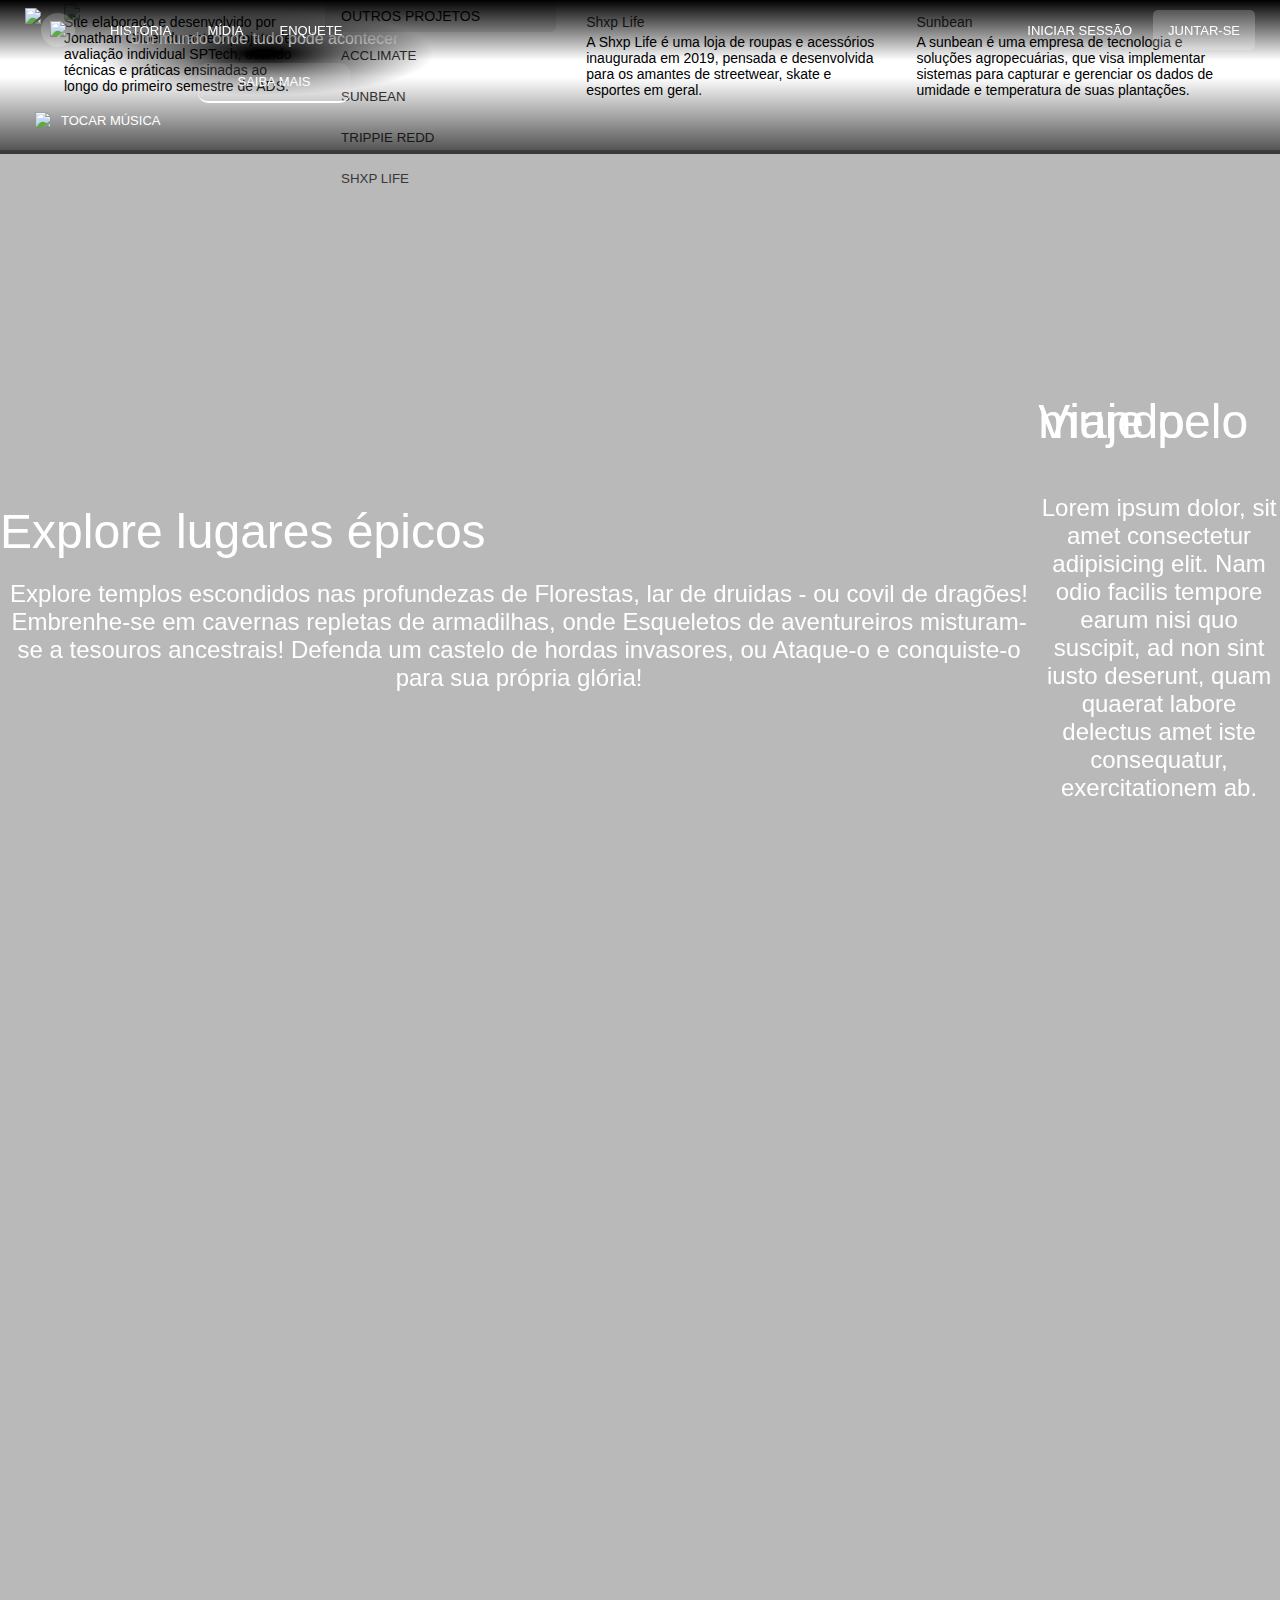
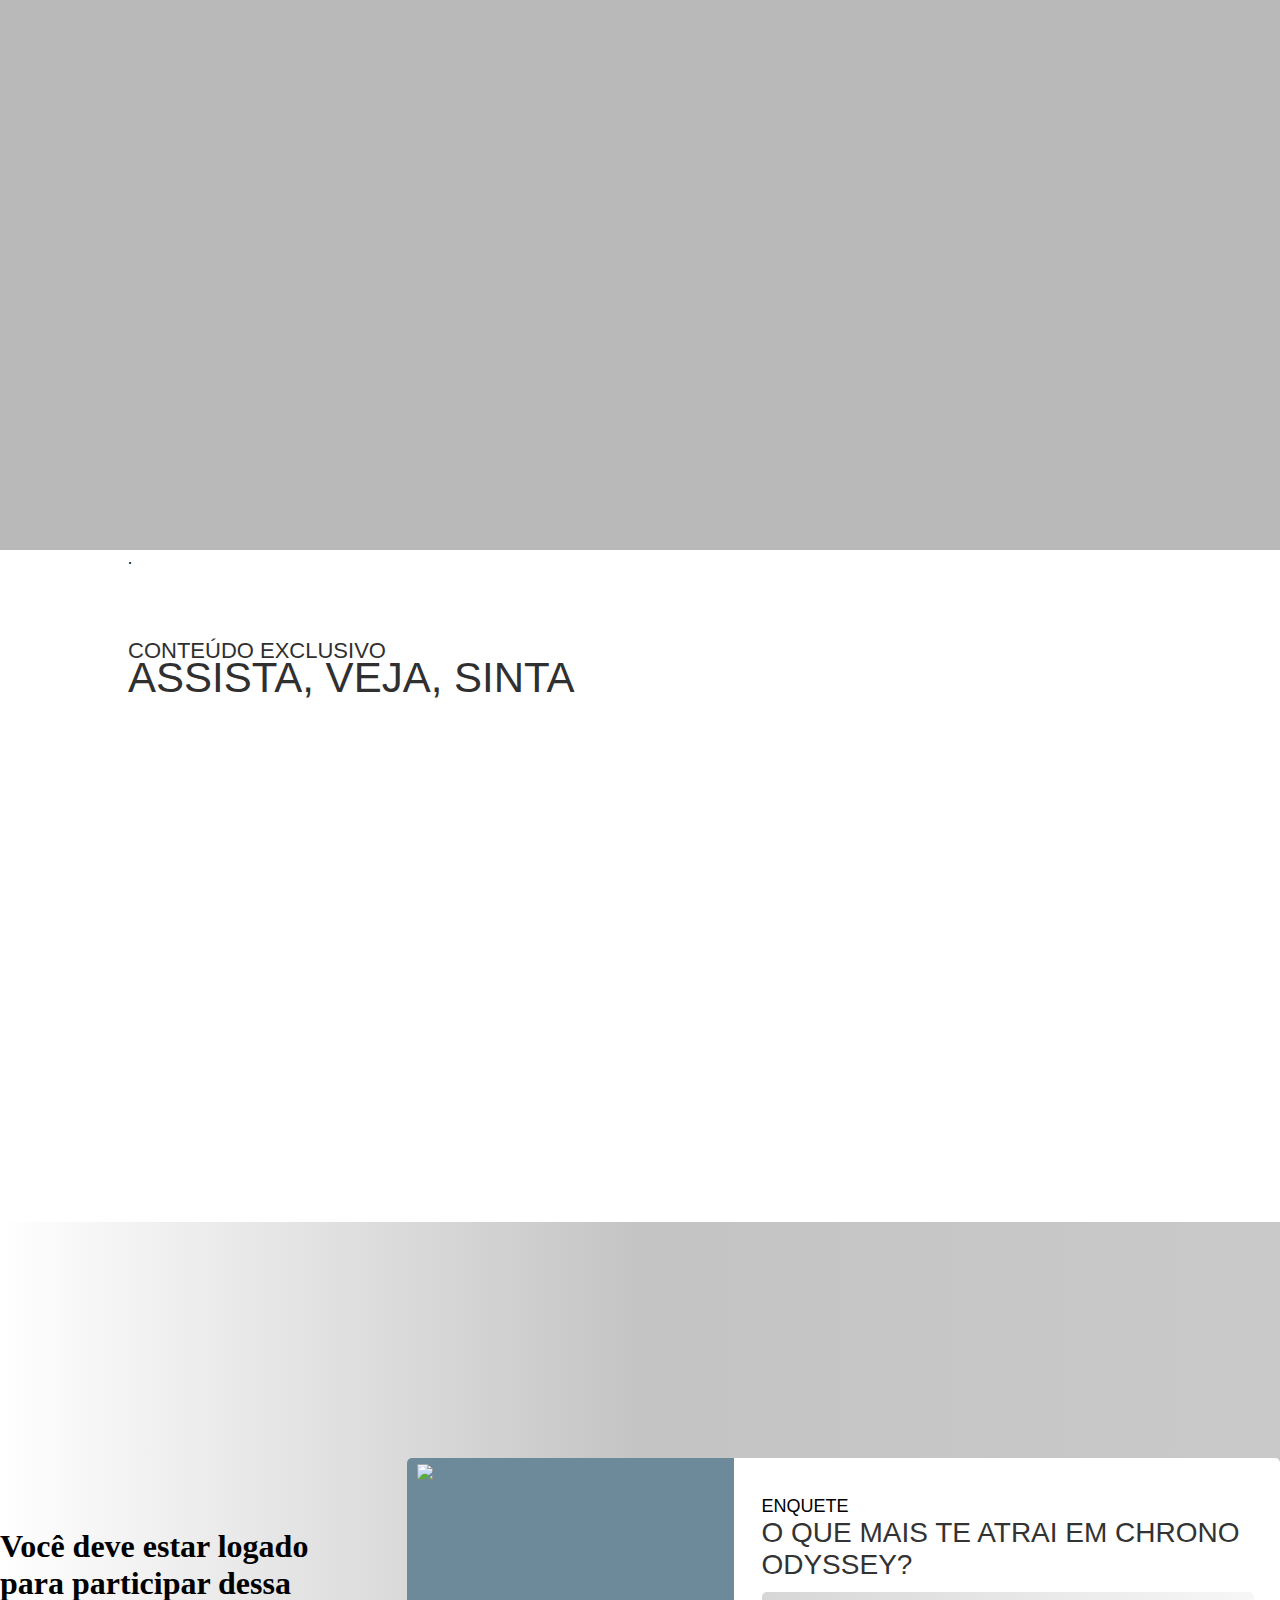
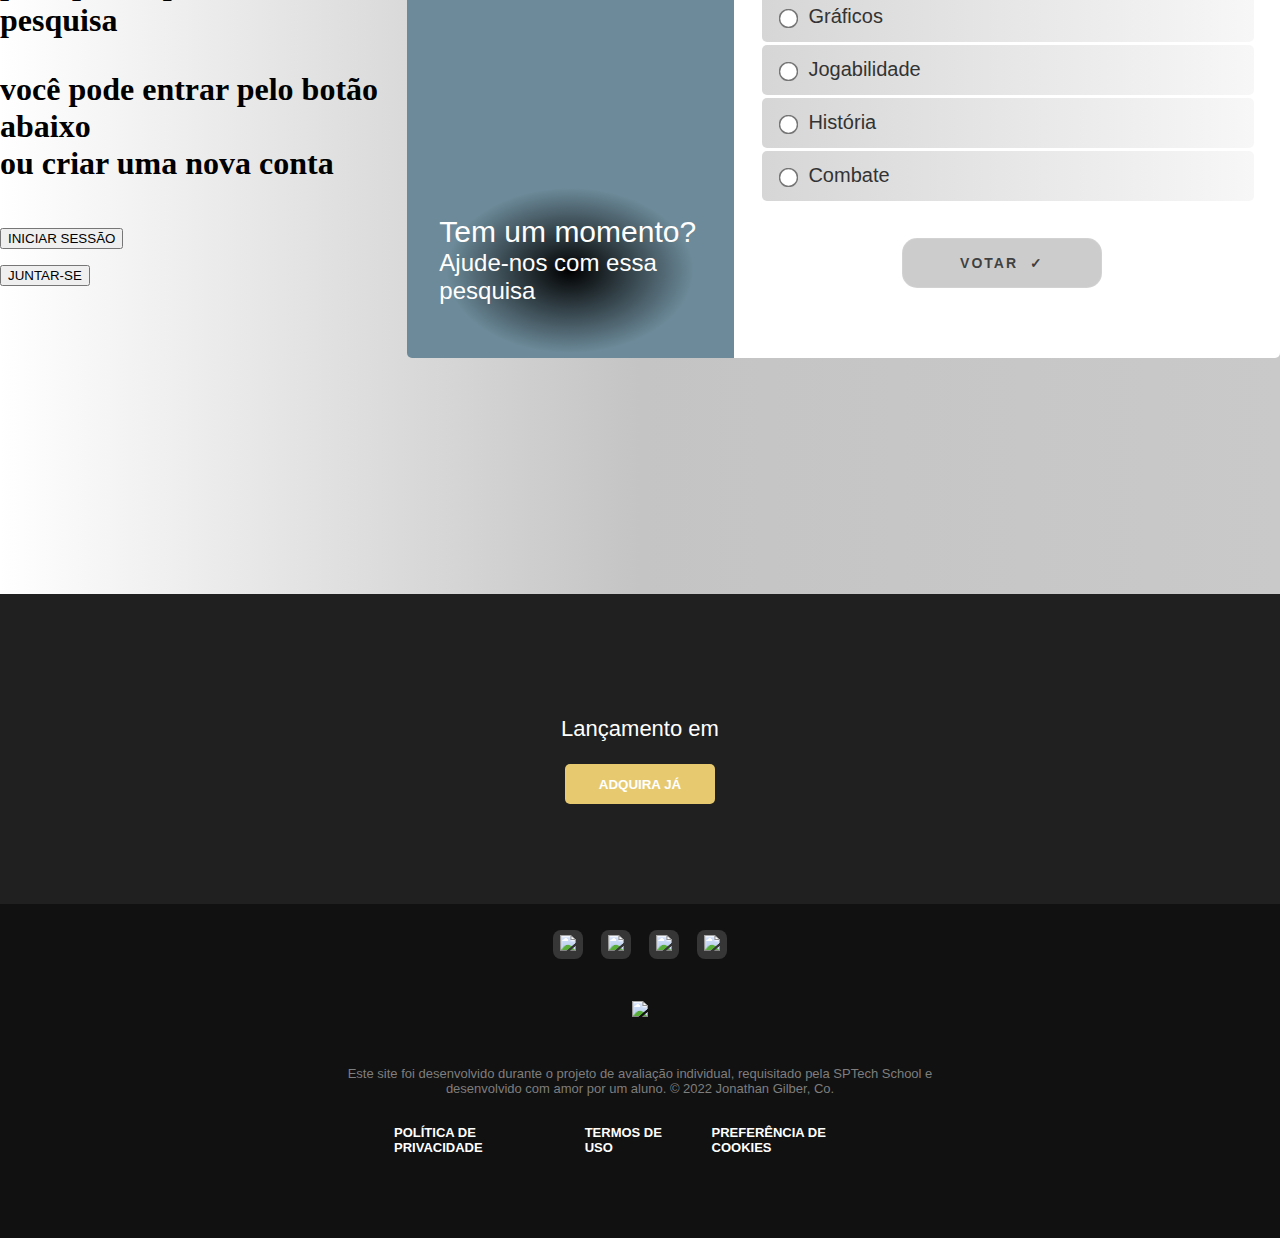
==== commit 0660ba44: "Enquete totalmente conectada com a API" ====
--- a/site/public/index.html
+++ b/site/public/index.html
@@ -13,7 +13,7 @@
   <link rel="shortcut icon" href="./Assets/favicon_chrono_odyssey.png" type="image/x-icon">
 </head>
 
-<body>
+<body window.onload=validEnquete();verGrafico()>
   <!-- Menu superior -->
   <div id="drop_menu">
     <div class="drop_menu_container">
@@ -104,11 +104,11 @@
     </div>
   </div>
 
-  <!-- conteúdo principal 2 -->
+  <!-- conteúdo principal -->
   <div class="conteudo_principal">
     <div id="conteudo_container">
       <div id="conteudo_overlay"></div>
-      <div id="conteudo1" class="conteudo_container2">
+      <div id="conteudo1" class="conteudo_container1">
         <p class="conteudo_titulo">Explore lugares épicos</p>
         <p class="conteudo_corpo">Explore templos escondidos nas profundezas de
           Florestas, lar de druidas - ou covil de dragões! Embrenhe-se em cavernas repletas de armadilhas, onde
@@ -116,11 +116,15 @@
           Ataque-o e conquiste-o para sua própria glória!</p>
       </div>
 
-      <div id="conteudo2" class="conteudo_container3">
-        <p class="conteudo_titulo">Lorem ipsum dolor sit amet</p>
+      <div id="conteudo2" class="conteudo_container2">
+        <p class="conteudo_titulo">Viaje pelo mundo</p>
         <p class="conteudo_corpo">Lorem ipsum dolor, sit amet consectetur adipisicing elit. Nam odio facilis tempore
           earum nisi quo suscipit, ad non sint iusto deserunt, quam quaerat labore delectus amet iste consequatur,
           exercitationem ab.</p>
+      </div>
+
+      <div id="conteudo3" class="conteudo_container3">
+        <p class="conteudo_titulo">VOCÊ É BRAVO O SUFICIENTE?</p>
       </div>
     </div>
   </div>
@@ -158,8 +162,18 @@
 
   <!-- Enquete -->
   <div id="ancora_enquete" class="enquete">
+    <!-- Bloqueio da enquete caso o usuário não esteja logado -->
+    <div id="bloqueio_enquete">
+      <div class="bloqueio_container">
+        <h1>Você deve estar logado<br>para participar dessa pesquisa</p>
+          <p class="texto_secundario_bloqueio">você pode entrar pelo botão abaixo<br>ou criar uma nova conta</p>
+          <button id="bloqueio_iniciar" class="btn_bloqueio" onclick="popup_login()">INICIAR SESSÃO</button><br>
+          <a href="./cadastro.html"><button class="btn_bloqueio">JUNTAR-SE</button></a>
+      </div>
+    </div>
+
     <!-- bloco esquerdo -->
-    <div class="leftbox">
+    <div id="bloqueio_leftbox" class="leftbox">
       <div class="container">
         <img id="assinatura_monocromatica" src="./assets/Assinatura.png" />
       </div>
@@ -171,7 +185,7 @@
     </div>
 
     <!-- bloco direito -->
-    <div class="rightbox">
+    <div id="bloqueio_rightbox" class="rightbox">
       <div class="rightbox_container">
         <div id="votacao">
           <div class="rb_container1">
@@ -185,7 +199,7 @@
                 <input type="radio" id="form_graficos" name="tela1" value="1">
                 <span>Gráficos</span>
               </label><br>
-              
+
               <label for="form_jogabilidade">
                 <input type="radio" id="form_jogabilidade" name="tela1" value="2">
                 <span>Jogabilidade</span>
@@ -204,7 +218,7 @@
           </div>
 
           <div class="rb_container3">
-            <button class="btn_votar" onclick="votar()">Votar⠀✓</button>
+            <button class="btn_votar" onclick="votar();verGrafico()">Votar⠀✓</button>
             <span id="span_voto"></span>
           </div>
         </div>
@@ -212,8 +226,8 @@
         <!-- Chart JS -->
         <div id="div_chartjs">
           <div class="chart_container">
-          <p id="texto_chart1"></p>
-          <p id="texto_chart2"></p>
+            <p id="texto_chart1"></p>
+            <p id="texto_chart2"></p>
           </div>
           <canvas id="myChart"></canvas>
         </div>
@@ -306,34 +320,64 @@
   <button onclick="topFunction()" id="ScrollUp">↑</button>
 
 </body>
+
 </html>
 
 <script>
-  const labels = [
-    'Gráfico',
-    'Jogabilidade',
-    'História',
-    'Combate',
-  ];
-
-  const data = {
-    labels: labels,
-    datasets: [{
-      label: 'O que mais te atrai em Chrono Odyssey?',
-      backgroundColor: '#6c8a99',
-      borderColor: '#202020',
-      data: [21, 13, 9, 15],
-    }]
-  };
-
-  const config = {
-    type: 'bar',
-    data: data,
-    options: {}
-  };
-
-  const myChart = new Chart(
-    document.getElementById('myChart'),
-    config
-  );
+
+  var valores = [];
+
+  function verGrafico() {
+    fetch("/usuarios/pegar-votos")
+      .then(function (resultado) {
+        resultado.json()
+          .then(function (json) {
+            console.log(json);
+
+
+            for (var i = 0; i < json.length; i++) {
+              valores.push(json[i].qtdVotos)
+            }
+
+            console.log(valores);
+          })
+          .catch(function (erro) {
+            console.error(erro);
+          })
+      })
+      .catch(function (erro) {
+        console.error(erro);
+      });
+
+      setTimeout(() => {
+        const labels = [
+        'Gráfico',
+        'Jogabilidade',
+        'História',
+        'Combate',
+      ];
+
+      const data = {
+        labels: labels,
+        datasets: [{
+          label: 'O que mais te atrai em Chrono Odyssey?',
+          backgroundColor: '#6c8a99',
+          borderColor: '#202020',
+          //data: [valores[0], valores[1], valores[2], valores[3]],
+          data: [valores[0], valores[1], valores[2], valores[3]],
+        }]
+      };
+
+      const config = {
+        type: 'bar',
+        data: data,
+        options: {}
+      };
+
+      const myChart = new Chart(
+        document.getElementById('myChart'),
+        config
+      )
+      }, 1000)
+  }
 </script>